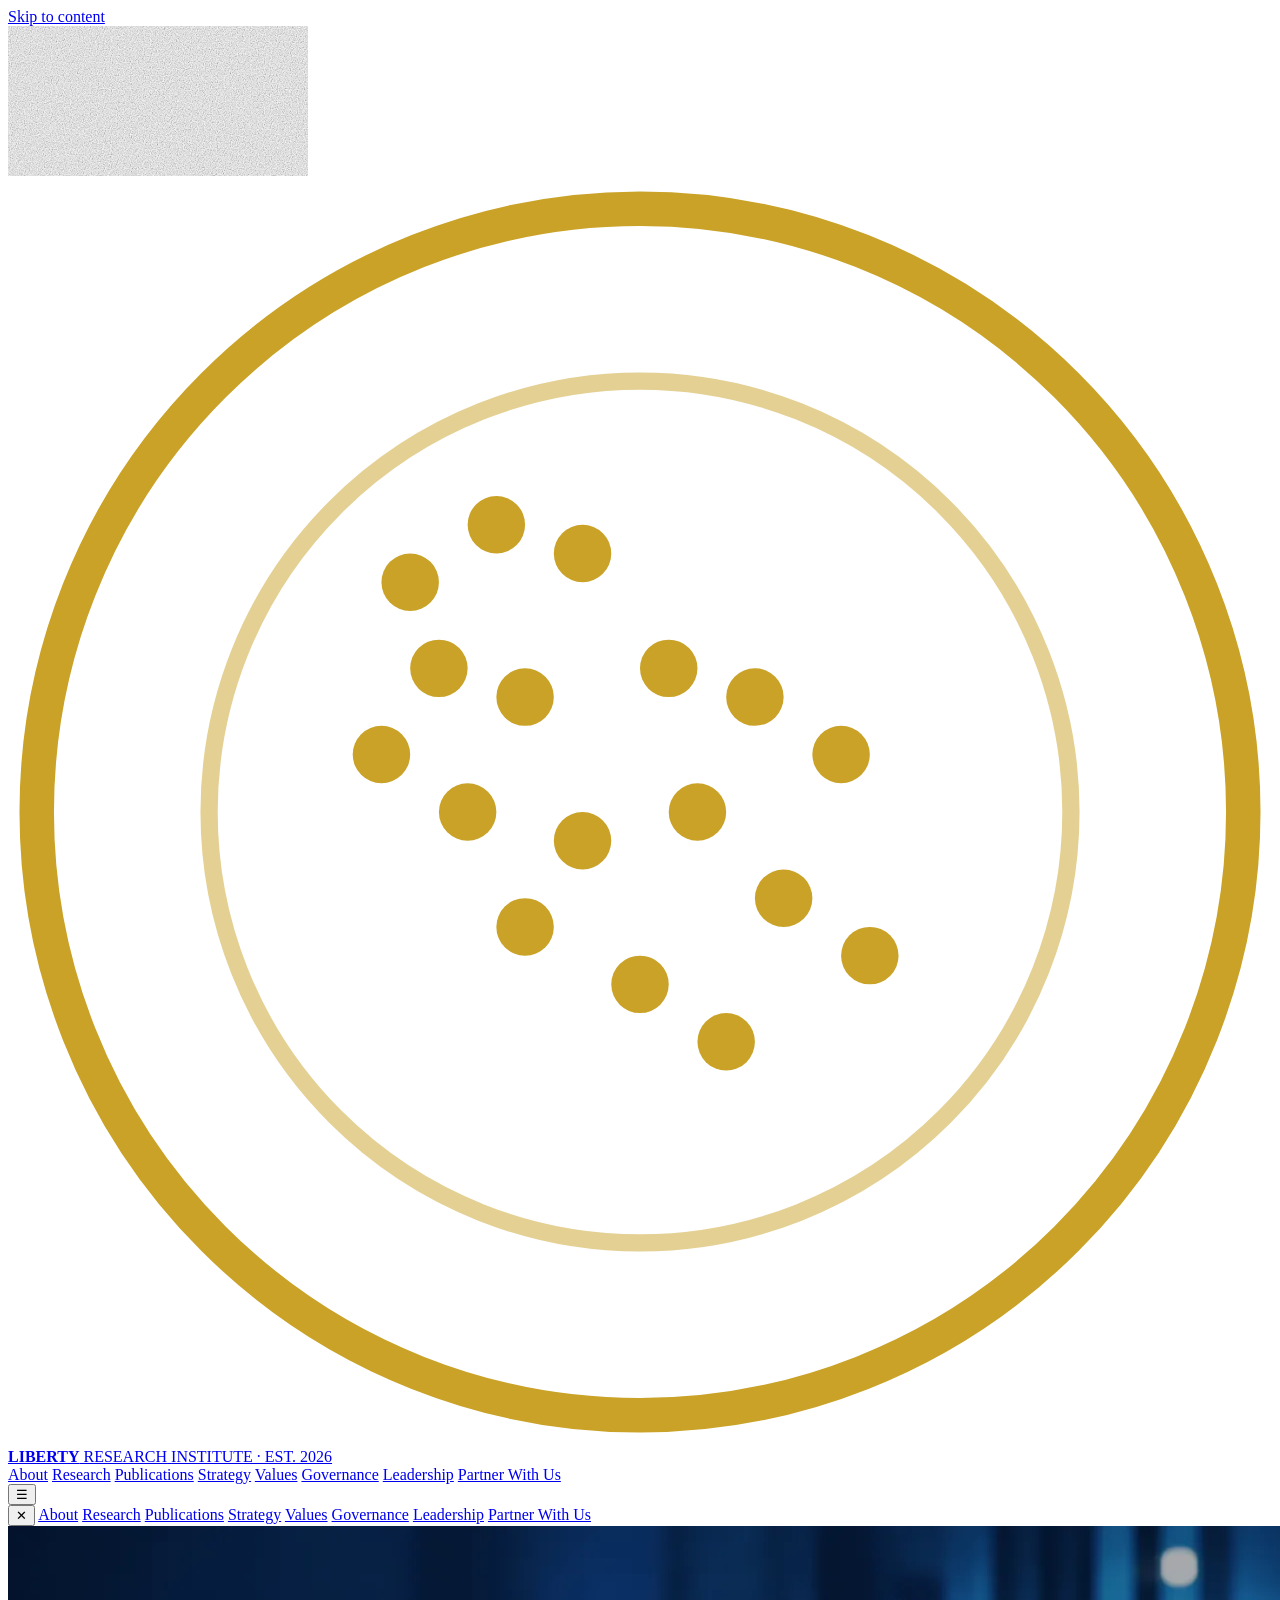
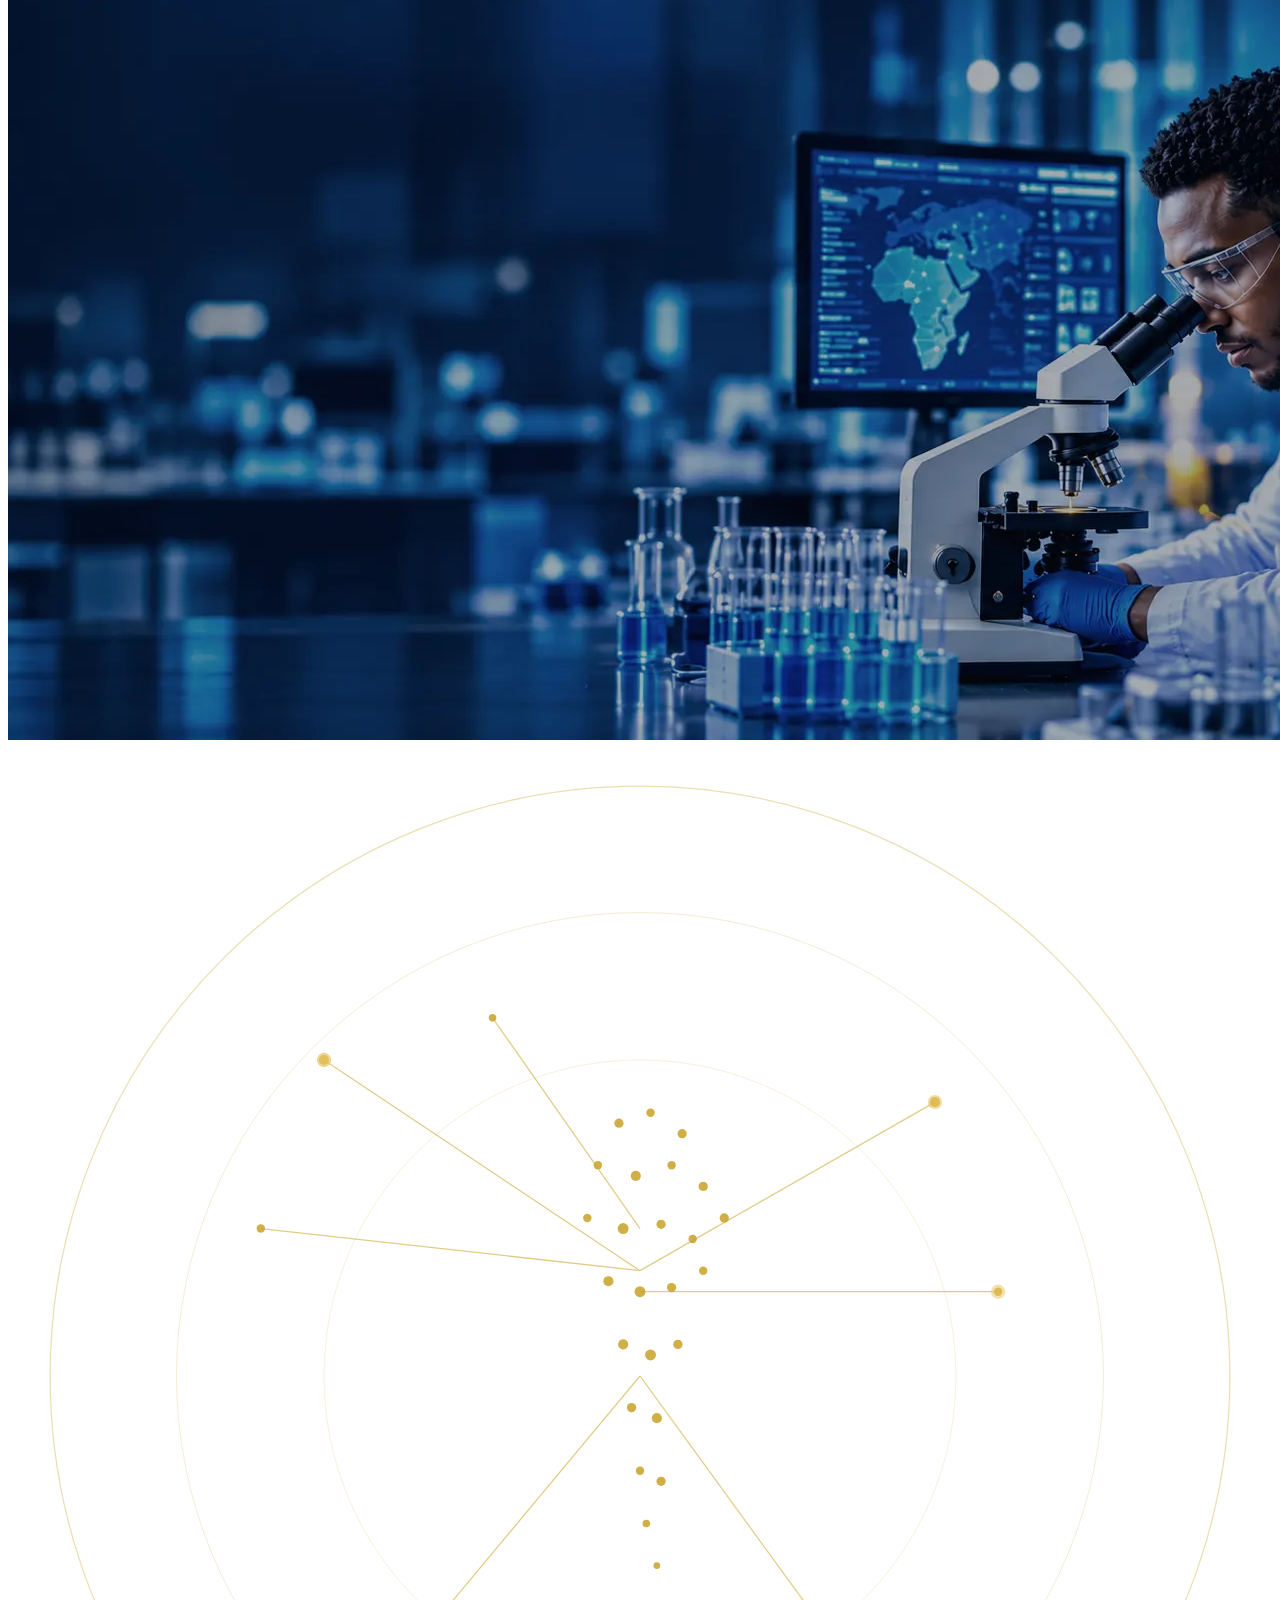
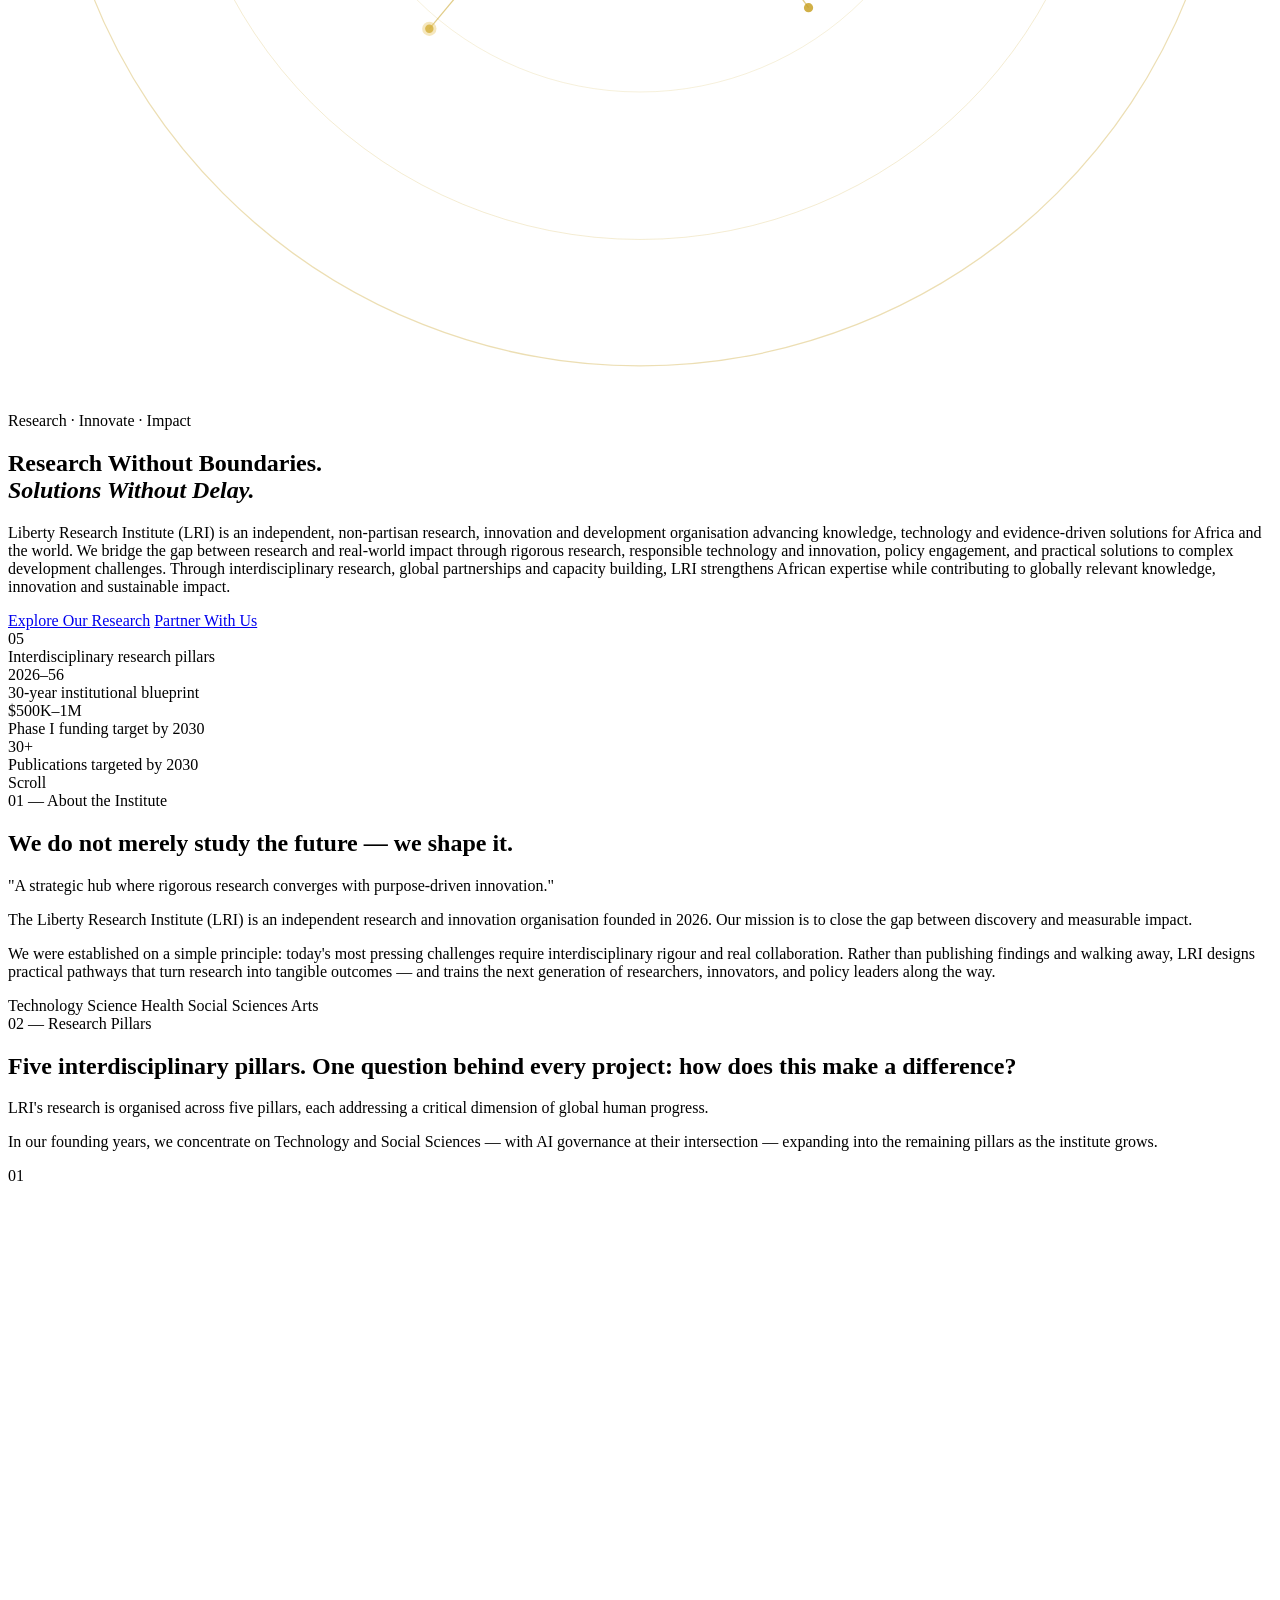
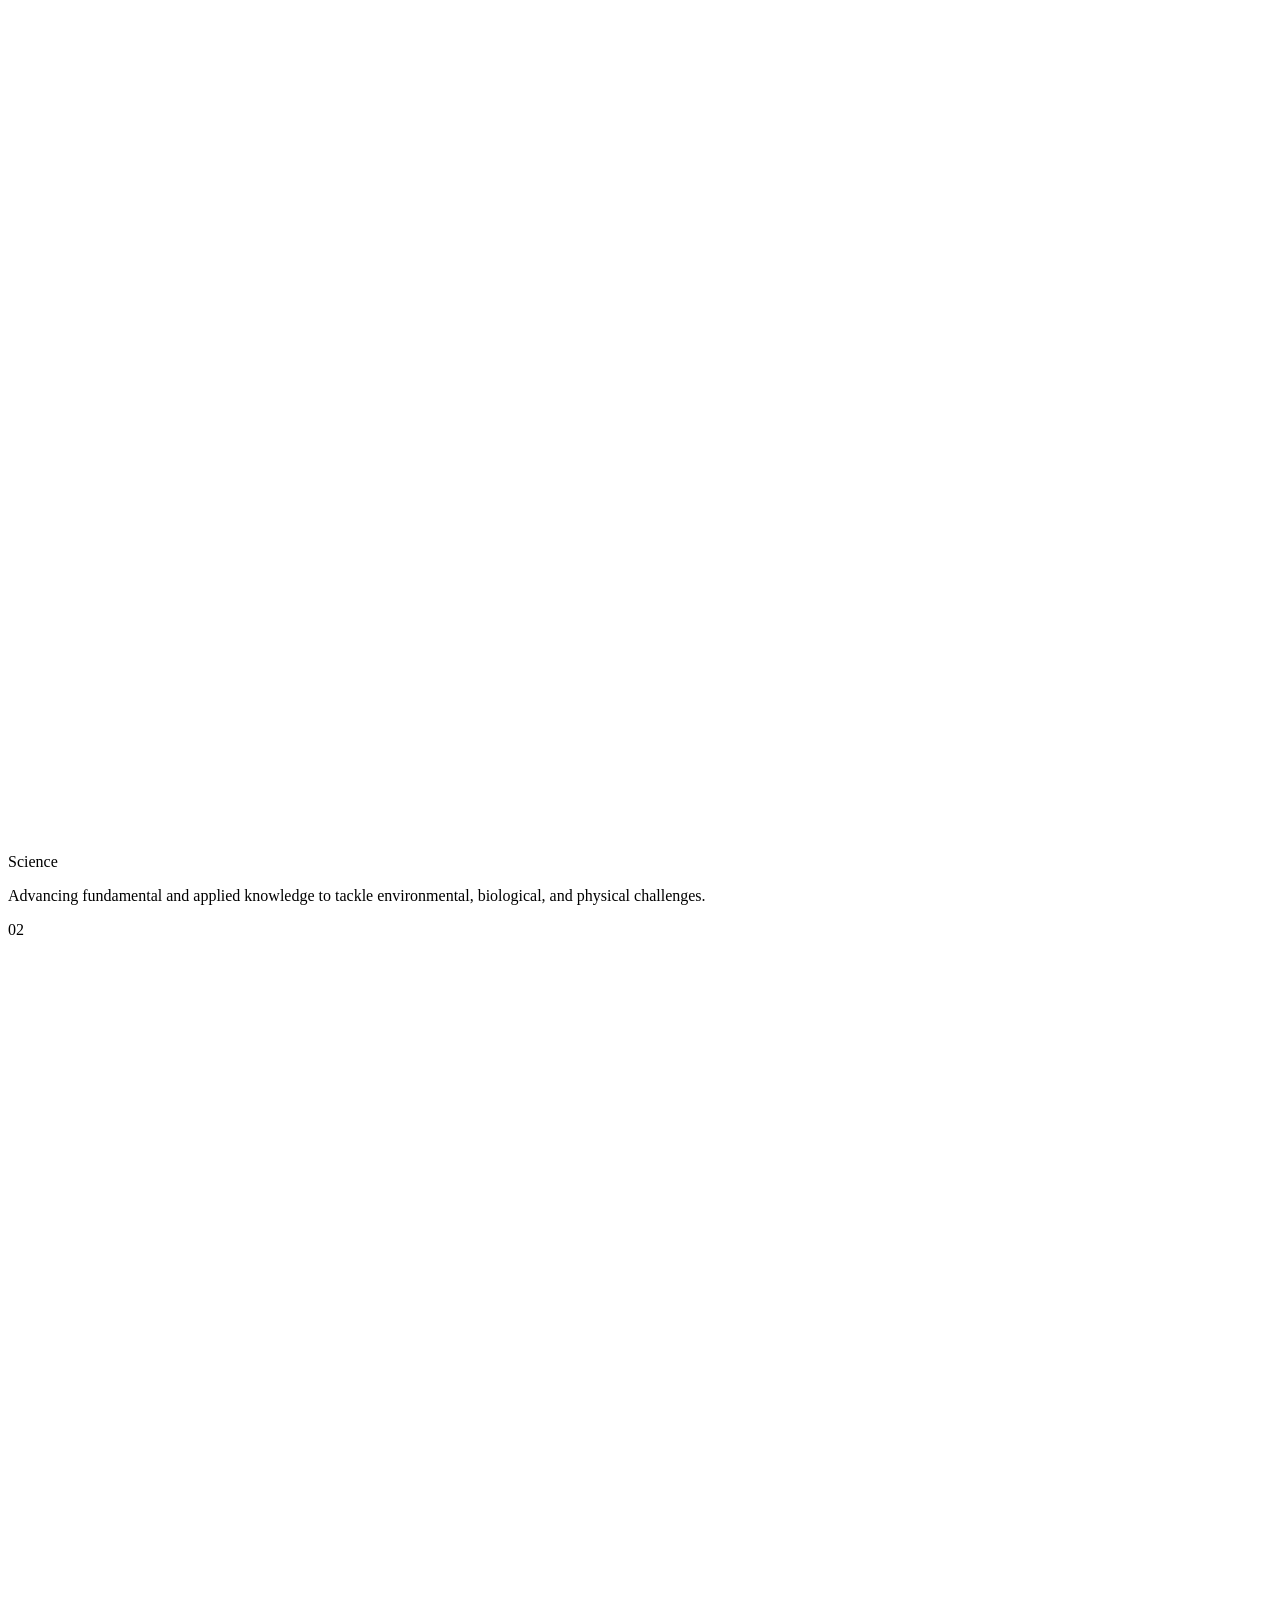
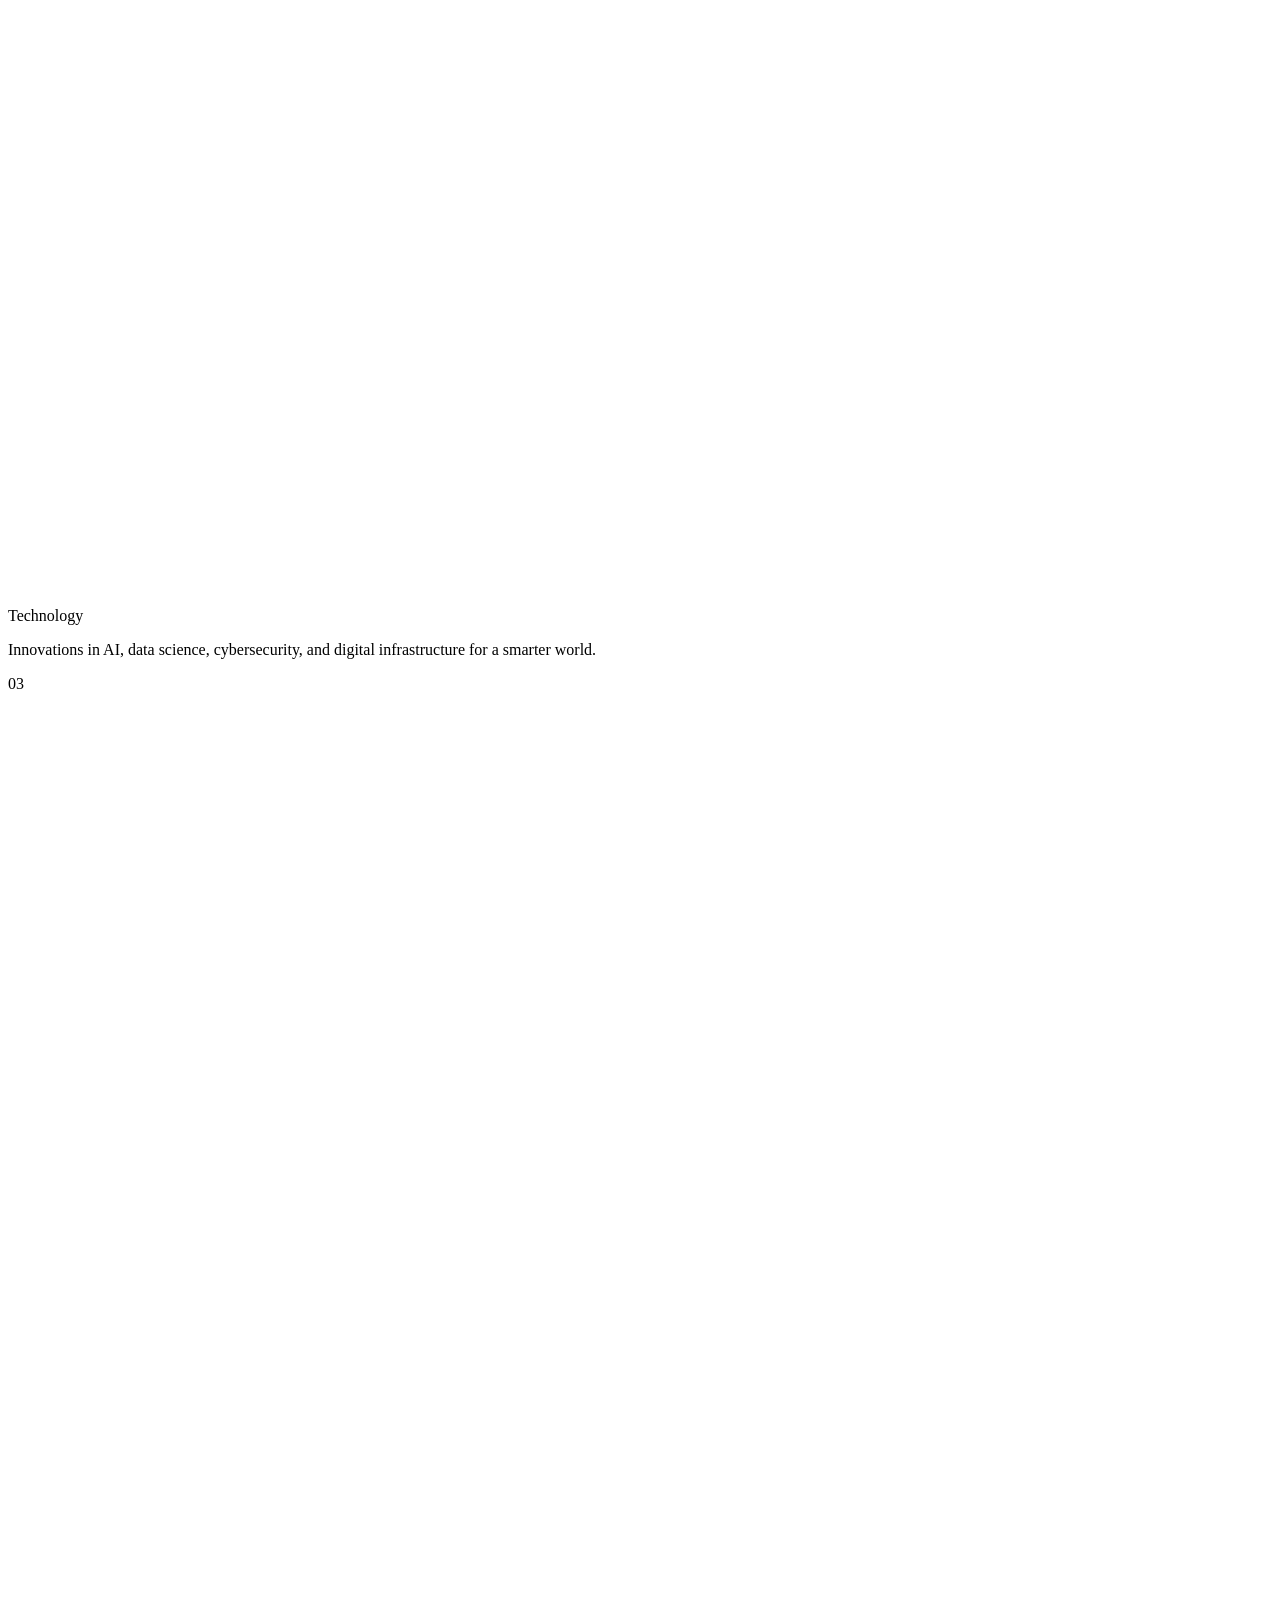
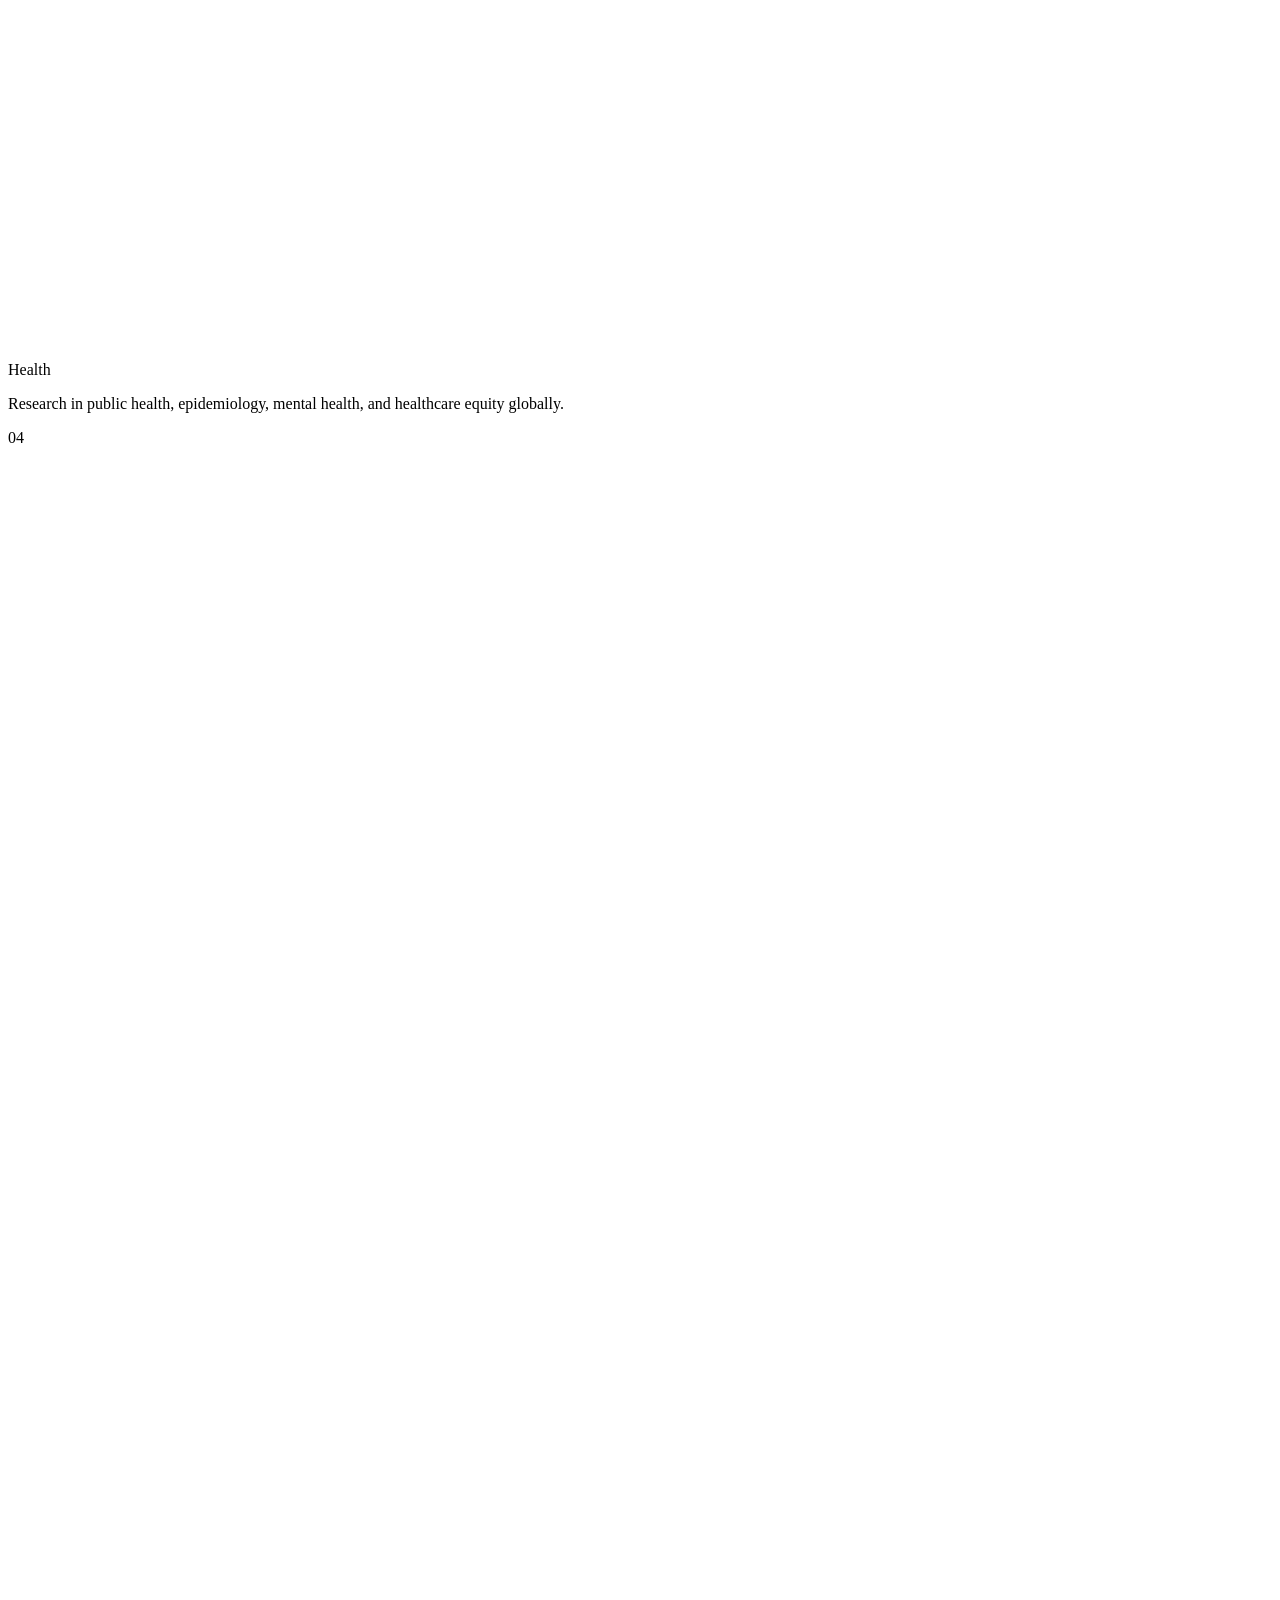
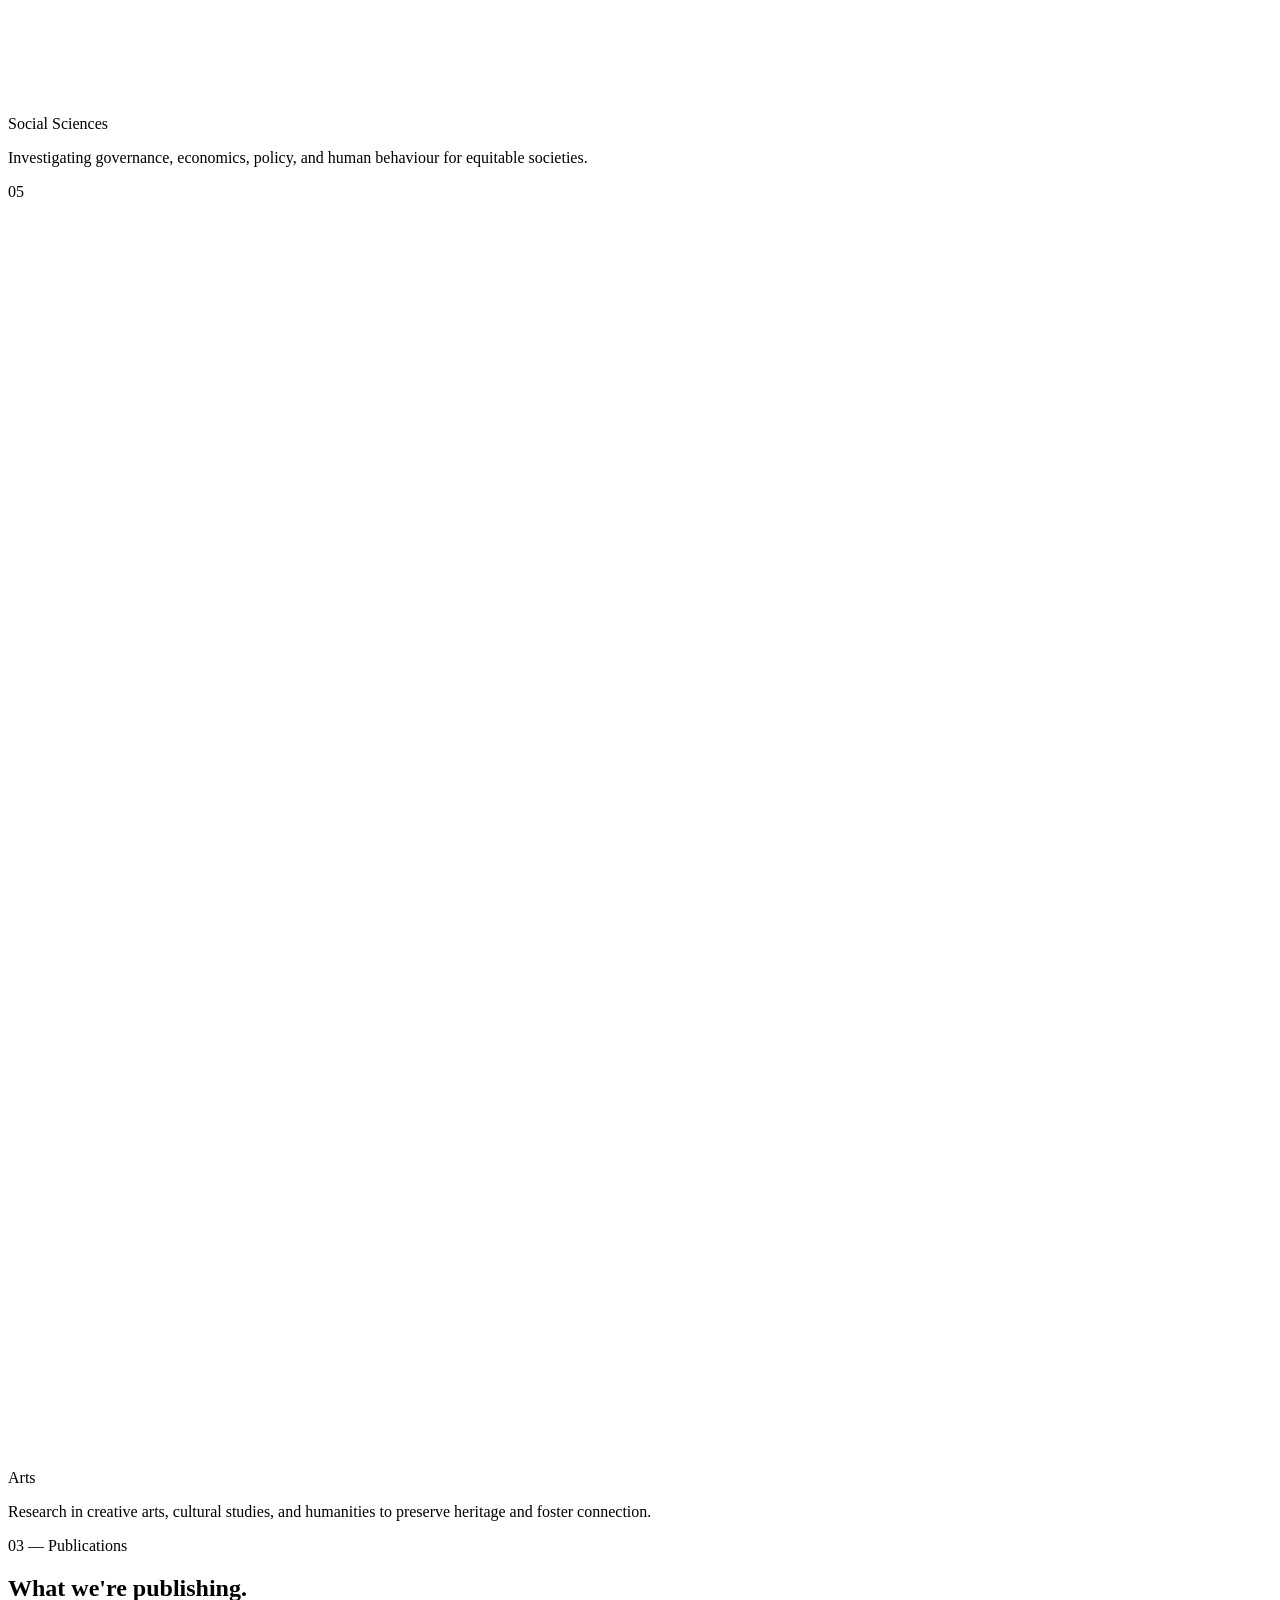
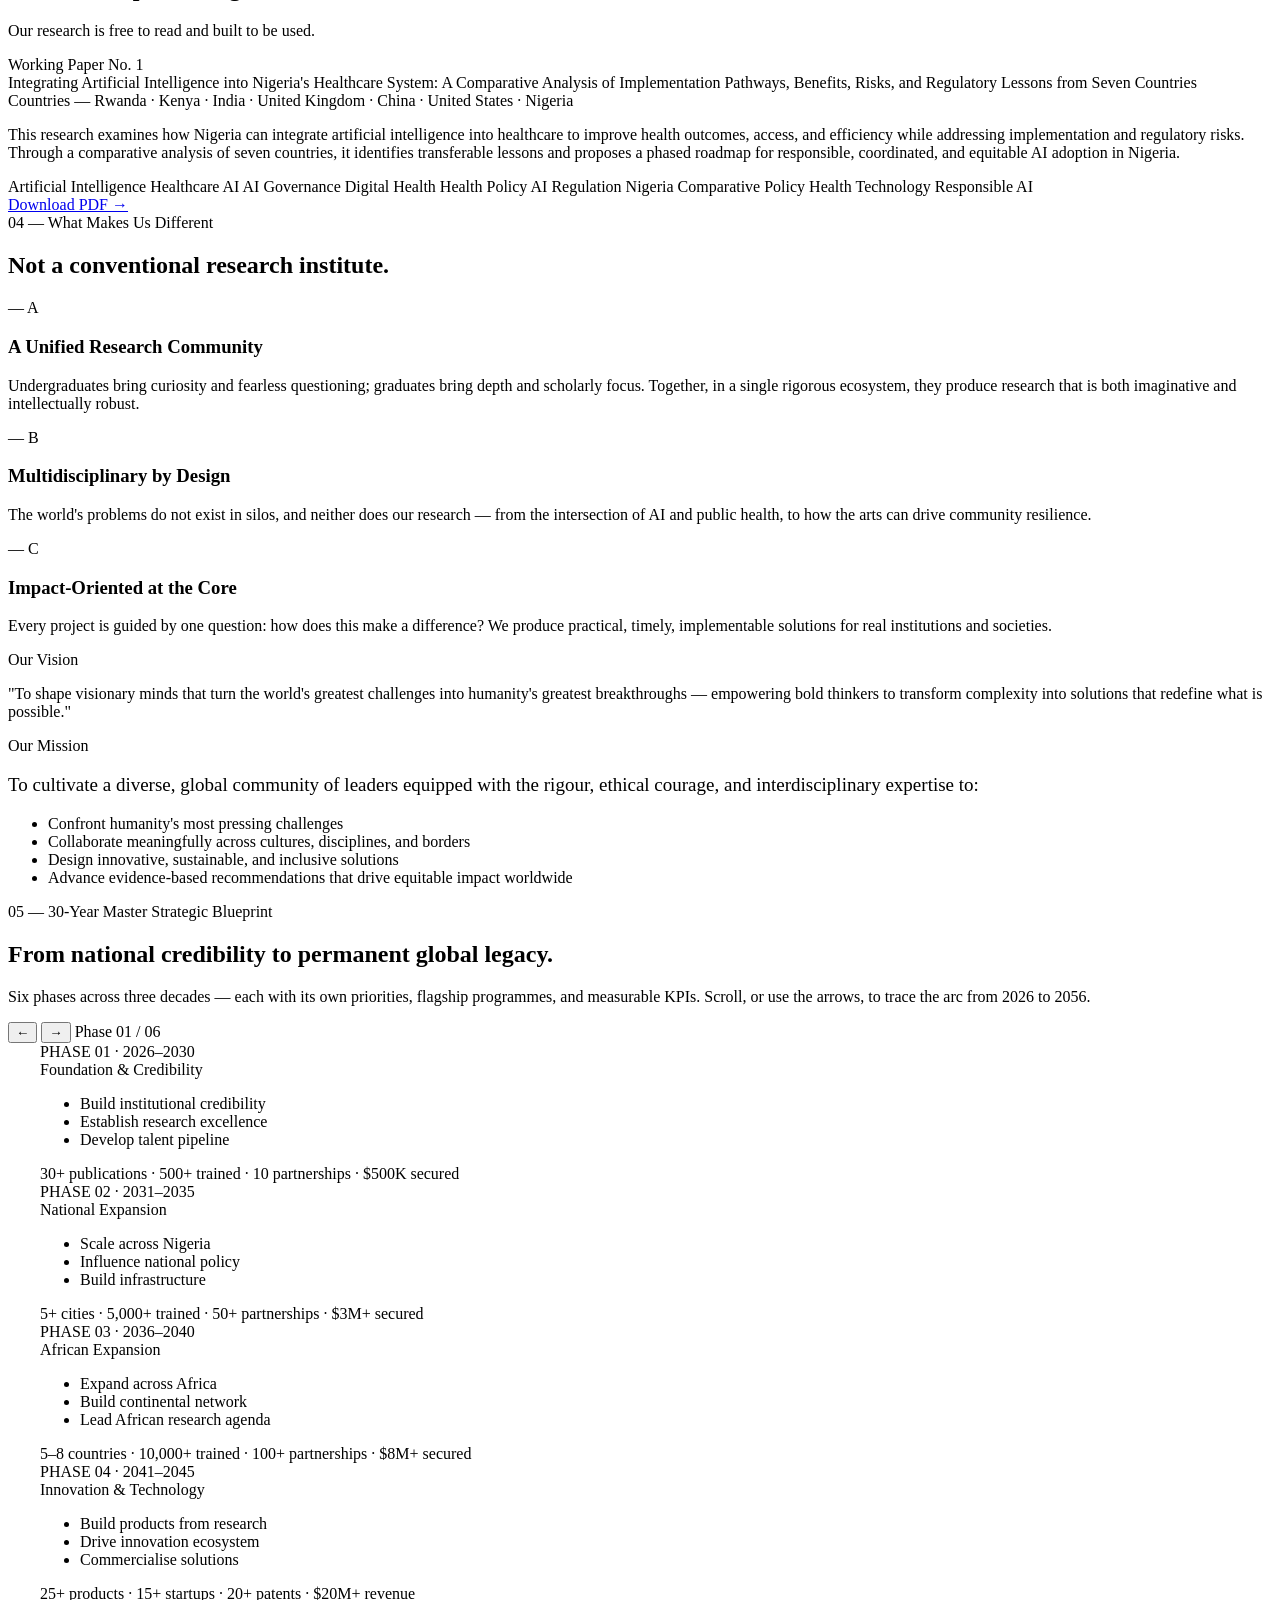
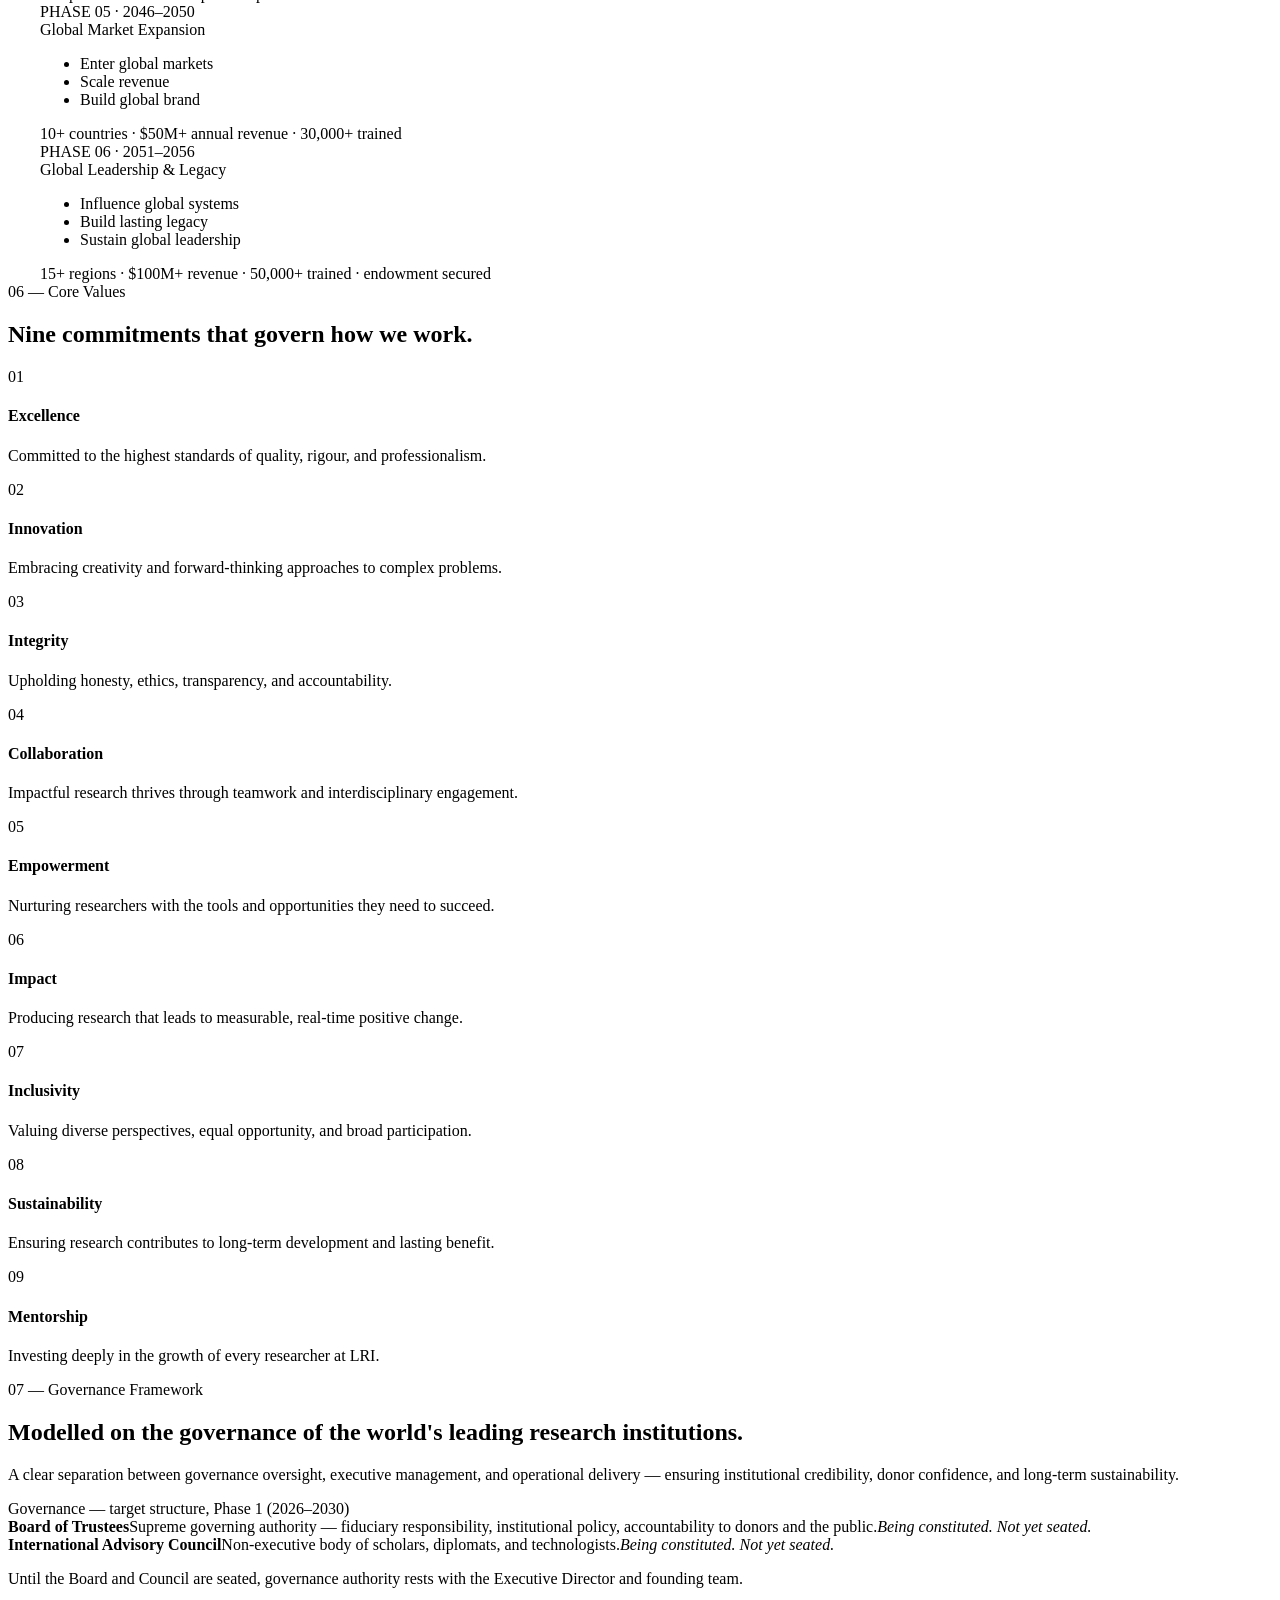
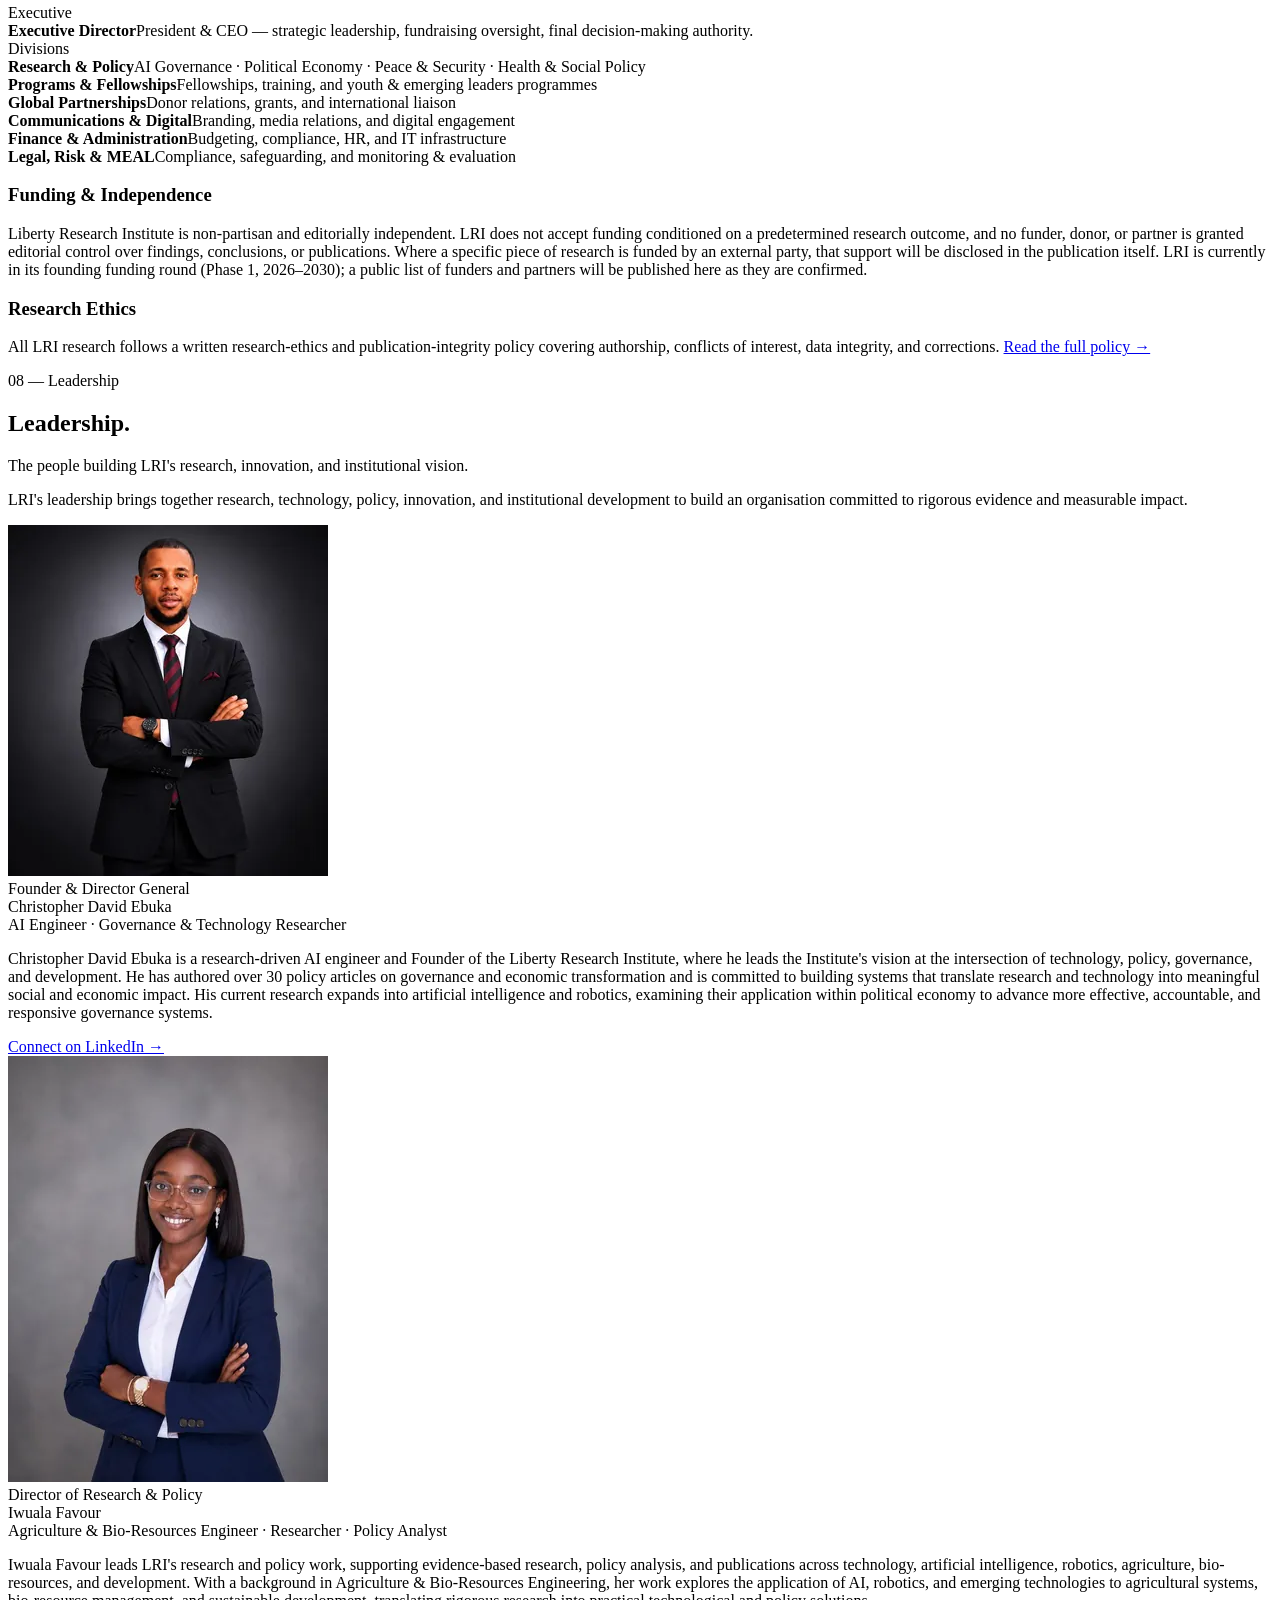
==== public/index.html @ 4e645932 "Add files via upload" ====
<!DOCTYPE html>
<html lang="en">
<head>
<meta charset="utf-8">
<meta name="viewport" content="width=device-width, initial-scale=1.0">
<title>Liberty Research Institute — AI Governance &amp; Policy Research</title>
<meta name="description" content="Independent African research institute closing the gap between discovery and impact — AI governance, public policy and development systems. Abuja, Nigeria.">
<meta name="robots" content="index, follow, max-image-preview:large">
<link rel="canonical" href="https://libertyresearch.com.ng/">
<meta name="theme-color" content="#0b1b3a">

<meta property="og:type" content="website">
<meta property="og:site_name" content="Liberty Research Institute">
<meta property="og:locale" content="en_NG">
<meta property="og:url" content="https://libertyresearch.com.ng/">
<meta property="og:title" content="Liberty Research Institute — AI Governance &amp; Policy Research">
<meta property="og:description" content="Research Without Boundaries. Solutions Without Delay.">
<meta property="og:image" content="https://libertyresearch.com.ng/assets/og-image.png">
<meta property="og:image:width" content="1200">
<meta property="og:image:height" content="630">
<meta property="og:image:alt" content="Liberty Research Institute — Research Without Boundaries. Solutions Without Delay.">
<meta name="twitter:card" content="summary_large_image">
<meta name="twitter:title" content="Liberty Research Institute — AI Governance &amp; Policy Research">
<meta name="twitter:description" content="Research Without Boundaries. Solutions Without Delay.">
<meta name="twitter:image" content="https://libertyresearch.com.ng/assets/og-image.png">

<link rel="icon" href="/favicon.ico" sizes="48x48">
<link rel="icon" type="image/png" sizes="32x32" href="/assets/favicon-32.png">
<link rel="apple-touch-icon" sizes="180x180" href="/assets/apple-touch-icon.png">

<link rel="preconnect" href="https://fonts.googleapis.com">
<link rel="preconnect" href="https://fonts.gstatic.com" crossorigin>
<link href="https://fonts.googleapis.com/css2?family=Playfair+Display:ital,wght@0,500;0,600;0,700;0,800;1,500&family=Inter:wght@400;500;600;700&family=IBM+Plex+Mono:wght@400;500&display=swap" rel="stylesheet">
<link rel="stylesheet" href="/assets/css/site.css?v=2.0.0">
<noscript><style>.reveal{opacity:1!important;transform:none!important}</style></noscript>
<script type="application/ld+json">
{
  "@context": "https://schema.org",
  "@type": "ResearchOrganization",
  "@id": "https://libertyresearch.com.ng/#organization",
  "name": "Liberty Research Institute",
  "alternateName": "LRI",
  "url": "https://libertyresearch.com.ng/",
  "logo": "https://libertyresearch.com.ng/assets/icon-512.png",
  "image": "https://libertyresearch.com.ng/assets/og-image.png",
  "description": "Independent African research institute closing the gap between discovery and impact — AI governance, public policy and development systems. Abuja, Nigeria.",
  "slogan": "Research Without Boundaries. Solutions Without Delay.",
  "foundingDate": "2026",
  "email": "info@libertyresearch.com.ng",
  "address": {
    "@type": "PostalAddress",
    "addressLocality": "Galadimawa, Abuja",
    "addressCountry": "NG"
  },
  "areaServed": [
    "Nigeria",
    "Africa"
  ],
  "sameAs": [
    "https://www.linkedin.com/company/136044210/",
    "https://www.facebook.com/profile.php?id=61591131937264",
    "https://x.com/LRI_Official",
    "https://www.youtube.com/channel/UCJnk3Zg5o2Odu6g_BgLGE-g"
  ],
  "knowsAbout": [
    "AI governance",
    "Public policy",
    "Digital health",
    "Political economy",
    "Technology policy"
  ],
  "founder": {
    "@type": "Person",
    "name": "Christopher David Ebuka",
    "jobTitle": "Founder & Director General"
  },
  "contactPoint": [
    {
      "@type": "ContactPoint",
      "contactType": "general enquiries",
      "telephone": "+2348185875067",
      "email": "info@libertyresearch.com.ng",
      "availableLanguage": "English"
    }
  ]
}
</script>
</head>
<body>
<a class="skip-link" href="#main">Skip to content</a>
<div class="grain" aria-hidden="true">
  <svg><filter id="noise"><feTurbulence type="fractalNoise" baseFrequency="0.85" numOctaves="2" stitchTiles="stitch"/><feColorMatrix type="saturate" values="0"/></filter><rect width="100%" height="100%" filter="url(#noise)"/></svg>
</div>

<!-- ============ NAV ============ -->
<header class="nav">
  <div class="nav-inner">
    <a href="#top" class="brand">
      <svg class="brand-mark" viewBox="0 0 44 44" fill="none" xmlns="http://www.w3.org/2000/svg">
        <circle cx="22" cy="22" r="21" stroke="#c9a227" stroke-width="1.2"/>
        <circle cx="22" cy="22" r="15" stroke="#c9a227" stroke-width="0.6" opacity="0.5"/>
        <g fill="#c9a227" class="brand-orbit">
          <circle cx="14" cy="14" r="1"/><circle cx="17" cy="12" r="1"/><circle cx="20" cy="13" r="1"/>
          <circle cx="15" cy="17" r="1"/><circle cx="18" cy="18" r="1"/><circle cx="13" cy="20" r="1"/>
          <circle cx="16" cy="22" r="1"/><circle cx="20" cy="23" r="1"/><circle cx="24" cy="22" r="1"/>
          <circle cx="27" cy="25" r="1"/><circle cx="30" cy="27" r="1"/><circle cx="26" cy="18" r="1"/>
          <circle cx="29" cy="20" r="1"/><circle cx="23" cy="17" r="1"/><circle cx="18" cy="26" r="1"/>
          <circle cx="22" cy="28" r="1"/><circle cx="25" cy="30" r="1"/>
        </g>
      </svg>
      <span>
        <span class="brand-word"><b>LIBERTY</b> RESEARCH</span>
        <span class="brand-sub">INSTITUTE · EST. 2026</span>
      </span>
    </a>
    <nav class="links" aria-label="Primary navigation">
      <a href="#about">About</a>
      <a href="#pillars">Research</a>
      <a href="#publications">Publications</a>
      <a href="#strategy">Strategy</a>
      <a href="#values">Values</a>
      <a href="#governance">Governance</a>
      <a href="#leadership">Leadership</a>
      <a href="#contact" class="nav-cta">Partner With Us</a>
    </nav>
    <button type="button" class="burger" id="burgerBtn" aria-label="Open navigation menu" aria-expanded="false" aria-controls="mobileDrawer">☰</button>
  </div>
</header>

<div class="drawer-backdrop" id="drawerBackdrop"></div>
<nav class="drawer" id="mobileDrawer" aria-label="Mobile navigation" inert>
  <button type="button" class="drawer-close" id="drawerClose" aria-label="Close navigation menu">✕</button>
  <a href="#about">About</a>
  <a href="#pillars">Research</a>
  <a href="#publications">Publications</a>
  <a href="#strategy">Strategy</a>
  <a href="#values">Values</a>
  <a href="#governance">Governance</a>
  <a href="#leadership">Leadership</a>
  <a href="#contact" class="drawer-cta">Partner With Us</a>
</nav>

<!-- ============ HERO ============ -->
<main id="main" tabindex="-1">
<section class="hero" id="top">
  <div class="hero-photo" aria-hidden="true"><img src="assets/hero-photo.webp" width="1932" height="814" alt="" fetchpriority="high" decoding="async"></div>
  <div class="hero-globe" aria-hidden="true">
    <svg viewBox="0 0 600 600" fill="none" xmlns="http://www.w3.org/2000/svg">
      <circle cx="300" cy="300" r="280" stroke="#c9a227" stroke-width="0.6" opacity="0.35"/>
      <circle cx="300" cy="300" r="220" stroke="#c9a227" stroke-width="0.4" opacity="0.25"/>
      <circle cx="300" cy="300" r="150" stroke="#c9a227" stroke-width="0.4" opacity="0.2"/>
      <g fill="#c9a227" opacity="0.85" id="dotmap">
        <!-- stylised africa-emphasised dot cluster -->
        <circle cx="290" cy="180" r="2.2"/><circle cx="305" cy="175" r="2"/><circle cx="320" cy="185" r="2.2"/>
        <circle cx="280" cy="200" r="2"/><circle cx="298" cy="205" r="2.4"/><circle cx="315" cy="200" r="2"/>
        <circle cx="330" cy="210" r="2.2"/><circle cx="275" cy="225" r="2"/><circle cx="292" cy="230" r="2.6"/>
        <circle cx="310" cy="228" r="2.2"/><circle cx="325" cy="235" r="2"/><circle cx="340" cy="225" r="2.2"/>
        <circle cx="285" cy="255" r="2.4"/><circle cx="300" cy="260" r="2.6"/><circle cx="315" cy="258" r="2.2"/>
        <circle cx="330" cy="250" r="2"/><circle cx="292" cy="285" r="2.4"/><circle cx="305" cy="290" r="2.6"/>
        <circle cx="318" cy="285" r="2.2"/><circle cx="296" cy="315" r="2.2"/><circle cx="308" cy="320" r="2.4"/>
        <circle cx="300" cy="345" r="2"/><circle cx="310" cy="350" r="2.2"/><circle cx="303" cy="370" r="1.8"/>
        <circle cx="308" cy="390" r="1.6"/>
        <!-- outward network nodes -->
        <circle cx="150" cy="150" r="2.4"/><circle cx="120" cy="230" r="2"/><circle cx="440" cy="170" r="2.4"/>
        <circle cx="470" cy="260" r="2"/><circle cx="380" cy="410" r="2.2"/><circle cx="200" cy="420" r="2"/>
        <circle cx="230" cy="130" r="1.8"/>
      </g>
      <g stroke="#c9a227" stroke-width="0.6" opacity="0.55">
        <path d="M300 250 L150 150"/>
        <path d="M300 250 L440 170"/>
        <path d="M300 260 L470 260"/>
        <path d="M300 300 L380 410"/>
        <path d="M300 300 L200 420"/>
        <path d="M300 230 L230 130"/>
        <path d="M300 250 L120 230"/>
      </g>
      <g fill="#e8c766">
        <circle cx="150" cy="150" r="3.4"><animate attributeName="opacity" values="0.3;1;0.3" dur="3.4s" repeatCount="indefinite"/></circle>
        <circle cx="440" cy="170" r="3.4"><animate attributeName="opacity" values="1;0.3;1" dur="2.6s" repeatCount="indefinite"/></circle>
        <circle cx="470" cy="260" r="3.4"><animate attributeName="opacity" values="0.4;1;0.4" dur="4s" repeatCount="indefinite"/></circle>
        <circle cx="200" cy="420" r="3.4"><animate attributeName="opacity" values="1;0.4;1" dur="3s" repeatCount="indefinite"/></circle>
      </g>
    </svg>
  </div>
  <div class="hero-inner">
    <span class="eyebrow">Research · Innovate · Impact</span>
    <h1 class="reveal">Research Without Boundaries.<br><em>Solutions Without Delay.</em></h1>
    <p class="lead reveal">Liberty Research Institute (LRI) is an independent, non-partisan research, innovation and development organisation advancing knowledge, technology and evidence-driven solutions for Africa and the world. We bridge the gap between research and real-world impact through rigorous research, responsible technology and innovation, policy engagement, and practical solutions to complex development challenges. Through interdisciplinary research, global partnerships and capacity building, LRI strengthens African expertise while contributing to globally relevant knowledge, innovation and sustainable impact.</p>
    <div class="hero-cta reveal">
      <a href="#pillars" class="btn btn-gold">Explore Our Research</a>
      <a href="#contact" class="btn btn-ghost">Partner With Us</a>
    </div>
    <div class="hero-stats reveal">
      <div class="stat"><div class="num" data-count="5" data-pad="2">05</div><div class="lbl">Interdisciplinary research pillars</div></div>
      <div class="stat"><div class="num">2026–56</div><div class="lbl">30-year institutional blueprint</div></div>
      <div class="stat"><div class="num">$500K–1M</div><div class="lbl">Phase&nbsp;I funding target by 2030</div></div>
      <div class="stat"><div class="num" data-count="30" data-suffix="+">30+</div><div class="lbl">Publications targeted by 2030</div></div>
    </div>
  </div>
  <div class="scroll-cue"><span class="scroll-line"></span>Scroll</div>
</section>

<!-- ============ ABOUT ============ -->
<section class="section-pad light" id="about">
  <div class="wrap">
    <div class="about-grid">
      <div>
        <span class="kicker">01 — About the Institute</span>
        <h2 class="section-title reveal">We do not merely study the future — we shape it.</h2>
        <p class="about-quote reveal">"A strategic hub where rigorous research converges with purpose-driven innovation."</p>
      </div>
      <div class="about-body reveal">
        <p>The Liberty Research Institute (LRI) is an independent research and innovation organisation founded in 2026. Our mission is to close the gap between discovery and measurable impact.</p>
        <p>We were established on a simple principle: today's most pressing challenges require interdisciplinary rigour and real collaboration. Rather than publishing findings and walking away, LRI designs practical pathways that turn research into tangible outcomes — and trains the next generation of researchers, innovators, and policy leaders along the way.</p>
        <div class="domain-strip">
          <span class="domain-chip">Technology</span>
          <span class="domain-chip">Science</span>
          <span class="domain-chip">Health</span>
          <span class="domain-chip">Social Sciences</span>
          <span class="domain-chip">Arts</span>
        </div>
      </div>
    </div>
  </div>
</section>

<!-- ============ PILLARS ============ -->
<section class="section-pad dark" id="pillars">
  <div class="wrap">
    <span class="kicker">02 — Research Pillars</span>
    <h2 class="section-title reveal">Five interdisciplinary pillars. One question behind every project: how does this make a difference?</h2>
    <p class="section-sub reveal">LRI's research is organised across five pillars, each addressing a critical dimension of global human progress.</p>
    <p class="section-sub reveal" style="margin-top:14px;">In our founding years, we concentrate on Technology and Social Sciences — with AI governance at their intersection — expanding into the remaining pillars as the institute grows.</p>

    <div class="pillars-grid">
      <div class="pillar-card reveal">
        <div><span class="pillar-num">01</span>
          <div class="pillar-glyph"><svg viewBox="0 0 24 24" fill="none" stroke-width="1.4" stroke-linecap="round"><circle cx="12" cy="12" r="9"/><path d="M3 12h18M12 3c2.8 2.6 4.2 5.6 4.2 9s-1.4 6.4-4.2 9c-2.8-2.6-4.2-5.6-4.2-9s1.4-6.4 4.2-9z"/></svg></div>
        </div>
        <div><div class="pillar-name">Science</div><p class="pillar-desc">Advancing fundamental and applied knowledge to tackle environmental, biological, and physical challenges.</p></div>
      </div>
      <div class="pillar-card reveal">
        <div><span class="pillar-num">02</span>
          <div class="pillar-glyph"><svg viewBox="0 0 24 24" fill="none" stroke-width="1.4" stroke-linecap="round"><rect x="4" y="4" width="16" height="16" rx="2"/><path d="M9 9h6v6H9z"/><path d="M4 10h2M4 14h2M18 10h2M18 14h2M10 4v2M14 4v2M10 18v2M14 18v2"/></svg></div>
        </div>
        <div><div class="pillar-name">Technology</div><p class="pillar-desc">Innovations in AI, data science, cybersecurity, and digital infrastructure for a smarter world.</p></div>
      </div>
      <div class="pillar-card reveal">
        <div><span class="pillar-num">03</span>
          <div class="pillar-glyph"><svg viewBox="0 0 24 24" fill="none" stroke-width="1.4" stroke-linecap="round"><path d="M12 21s-7-4.5-9.3-9.2C1.2 8.4 3 5 6.3 5c1.9 0 3.3 1 3.7 2.4C10.4 6 11.8 5 13.7 5 17 5 18.8 8.4 17.3 11.8 15 16.5 12 21 12 21z"/></svg></div>
        </div>
        <div><div class="pillar-name">Health</div><p class="pillar-desc">Research in public health, epidemiology, mental health, and healthcare equity globally.</p></div>
      </div>
      <div class="pillar-card reveal">
        <div><span class="pillar-num">04</span>
          <div class="pillar-glyph"><svg viewBox="0 0 24 24" fill="none" stroke-width="1.4" stroke-linecap="round"><circle cx="8" cy="8" r="3"/><circle cx="17" cy="8" r="3"/><path d="M2 20c0-3 2.7-5 6-5s6 2 6 5M12 20c0-3 2.7-5 6-5s6 2 5 5"/></svg></div>
        </div>
        <div><div class="pillar-name">Social Sciences</div><p class="pillar-desc">Investigating governance, economics, policy, and human behaviour for equitable societies.</p></div>
      </div>
      <div class="pillar-card reveal">
        <div><span class="pillar-num">05</span>
          <div class="pillar-glyph"><svg viewBox="0 0 24 24" fill="none" stroke-width="1.4" stroke-linecap="round"><path d="M4 19V6c3-1.5 5.5-1.5 8 0 2.5-1.5 5-1.5 8 0v13c-3-1.5-5.5-1.5-8 0-2.5-1.5-5-1.5-8 0z"/><path d="M12 6v13"/></svg></div>
        </div>
        <div><div class="pillar-name">Arts</div><p class="pillar-desc">Research in creative arts, cultural studies, and humanities to preserve heritage and foster connection.</p></div>
      </div>
    </div>
  </div>
</section>

<!-- ============ PUBLICATIONS ============ -->
<section class="section-pad light" id="publications">
  <div class="wrap">
    <span class="kicker">03 — Publications</span>
    <h2 class="section-title reveal">What we're publishing.</h2>
    <p class="section-sub reveal">Our research is free to read and built to be used.</p>
    <div class="pub-grid">
      <div class="pub-card reveal">
        <span class="pub-tag">Working Paper No. 1</span>
        <div class="pub-title">Integrating Artificial Intelligence into Nigeria's Healthcare System: A Comparative Analysis of Implementation Pathways, Benefits, Risks, and Regulatory Lessons from Seven Countries</div>
        <span class="pub-countries">Countries — Rwanda · Kenya · India · United Kingdom · China · United States · Nigeria</span>
        <p class="pub-desc">This research examines how Nigeria can integrate artificial intelligence into healthcare to improve health outcomes, access, and efficiency while addressing implementation and regulatory risks. Through a comparative analysis of seven countries, it identifies transferable lessons and proposes a phased roadmap for responsible, coordinated, and equitable AI adoption in Nigeria.</p>
        <div class="pub-topics">
          <span class="pub-topic">Artificial Intelligence</span>
          <span class="pub-topic">Healthcare AI</span>
          <span class="pub-topic">AI Governance</span>
          <span class="pub-topic">Digital Health</span>
          <span class="pub-topic">Health Policy</span>
          <span class="pub-topic">AI Regulation</span>
          <span class="pub-topic">Nigeria</span>
          <span class="pub-topic">Comparative Policy</span>
          <span class="pub-topic">Health Technology</span>
          <span class="pub-topic">Responsible AI</span>
        </div>
        <a href="assets/LRI-Working-Paper-1-AI-Healthcare-Nigeria.pdf" class="pub-link" target="_blank" rel="noopener">Download PDF →</a>
      </div>
    </div>
  </div>
</section>

<!-- ============ DIFFERENT ============ -->
<section class="section-pad light" id="different">
  <div class="wrap">
    <span class="kicker">04 — What Makes Us Different</span>
    <h2 class="section-title reveal">Not a conventional research institute.</h2>
    <div class="diff-grid">
      <div class="diff-item reveal">
        <span class="num">— A</span>
        <h3>A Unified Research Community</h3>
        <p>Undergraduates bring curiosity and fearless questioning; graduates bring depth and scholarly focus. Together, in a single rigorous ecosystem, they produce research that is both imaginative and intellectually robust.</p>
      </div>
      <div class="diff-item reveal">
        <span class="num">— B</span>
        <h3>Multidisciplinary by Design</h3>
        <p>The world's problems do not exist in silos, and neither does our research — from the intersection of AI and public health, to how the arts can drive community resilience.</p>
      </div>
      <div class="diff-item reveal">
        <span class="num">— C</span>
        <h3>Impact-Oriented at the Core</h3>
        <p>Every project is guided by one question: how does this make a difference? We produce practical, timely, implementable solutions for real institutions and societies.</p>
      </div>
    </div>
  </div>
</section>

<!-- ============ VISION / MISSION ============ -->
<section class="vm-band">
  <div class="vm-grid">
    <div class="vm-col reveal">
      <span class="vm-tag">Our Vision</span>
      <p class="vm-text">"To shape visionary minds that turn the world's greatest challenges into humanity's greatest breakthroughs — empowering bold thinkers to transform complexity into solutions that redefine what is possible."</p>
    </div>
    <div class="vm-col reveal">
      <span class="vm-tag">Our Mission</span>
      <p class="vm-text" style="font-size:19px;">To cultivate a diverse, global community of leaders equipped with the rigour, ethical courage, and interdisciplinary expertise to:</p>
      <ul class="vm-list">
        <li>Confront humanity's most pressing challenges</li>
        <li>Collaborate meaningfully across cultures, disciplines, and borders</li>
        <li>Design innovative, sustainable, and inclusive solutions</li>
        <li>Advance evidence-based recommendations that drive equitable impact worldwide</li>
      </ul>
    </div>
  </div>
</section>

<!-- ============ 30-YEAR BLUEPRINT ============ -->
<section class="section-pad blueprint" id="strategy">
  <div class="wrap">
    <span class="kicker">05 — 30-Year Master Strategic Blueprint</span>
    <h2 class="section-title reveal">From national credibility to permanent global legacy.</h2>
    <p class="section-sub reveal">Six phases across three decades — each with its own priorities, flagship programmes, and measurable KPIs. Scroll, or use the arrows, to trace the arc from 2026 to 2056.</p>
    <div class="phase-controls reveal">
      <button type="button" class="phase-btn" id="phasePrev" aria-label="Previous phase">←</button>
      <button type="button" class="phase-btn" id="phaseNext" aria-label="Next phase">→</button>
      <span class="phase-progress" id="phaseProgress" aria-live="polite">Phase 01 / 06</span>
    </div>
  </div>

  <div class="phase-scroller" id="phaseScroller" tabindex="0" role="region" aria-label="30-year strategic blueprint timeline, scrollable">
    <div class="phase-track wrap" style="padding:0 32px;">

      <div class="phase-card reveal">
        <span class="phase-yr">PHASE 01 · 2026–2030</span>
        <div class="phase-title">Foundation &amp; Credibility</div>
        <ul class="phase-priorities">
          <li>Build institutional credibility</li>
          <li>Establish research excellence</li>
          <li>Develop talent pipeline</li>
        </ul>
        <div class="phase-kpi">30+ publications · 500+ trained · 10 partnerships · $500K secured</div>
      </div>

      <div class="phase-card reveal">
        <span class="phase-yr">PHASE 02 · 2031–2035</span>
        <div class="phase-title">National Expansion</div>
        <ul class="phase-priorities">
          <li>Scale across Nigeria</li>
          <li>Influence national policy</li>
          <li>Build infrastructure</li>
        </ul>
        <div class="phase-kpi">5+ cities · 5,000+ trained · 50+ partnerships · $3M+ secured</div>
      </div>

      <div class="phase-card reveal">
        <span class="phase-yr">PHASE 03 · 2036–2040</span>
        <div class="phase-title">African Expansion</div>
        <ul class="phase-priorities">
          <li>Expand across Africa</li>
          <li>Build continental network</li>
          <li>Lead African research agenda</li>
        </ul>
        <div class="phase-kpi">5–8 countries · 10,000+ trained · 100+ partnerships · $8M+ secured</div>
      </div>

      <div class="phase-card reveal">
        <span class="phase-yr">PHASE 04 · 2041–2045</span>
        <div class="phase-title">Innovation &amp; Technology</div>
        <ul class="phase-priorities">
          <li>Build products from research</li>
          <li>Drive innovation ecosystem</li>
          <li>Commercialise solutions</li>
        </ul>
        <div class="phase-kpi">25+ products · 15+ startups · 20+ patents · $20M+ revenue</div>
      </div>

      <div class="phase-card reveal">
        <span class="phase-yr">PHASE 05 · 2046–2050</span>
        <div class="phase-title">Global Market Expansion</div>
        <ul class="phase-priorities">
          <li>Enter global markets</li>
          <li>Scale revenue</li>
          <li>Build global brand</li>
        </ul>
        <div class="phase-kpi">10+ countries · $50M+ annual revenue · 30,000+ trained</div>
      </div>

      <div class="phase-card reveal">
        <span class="phase-yr">PHASE 06 · 2051–2056</span>
        <div class="phase-title">Global Leadership &amp; Legacy</div>
        <ul class="phase-priorities">
          <li>Influence global systems</li>
          <li>Build lasting legacy</li>
          <li>Sustain global leadership</li>
        </ul>
        <div class="phase-kpi">15+ regions · $100M+ revenue · 50,000+ trained · endowment secured</div>
      </div>

    </div>
  </div>
</section>

<!-- ============ VALUES ============ -->
<section class="section-pad light" id="values">
  <div class="wrap">
    <span class="kicker">06 — Core Values</span>
    <h2 class="section-title reveal">Nine commitments that govern how we work.</h2>
    <div class="values-grid">
      <div class="value-card reveal"><span class="vnum">01</span><h4>Excellence</h4><p>Committed to the highest standards of quality, rigour, and professionalism.</p></div>
      <div class="value-card reveal"><span class="vnum">02</span><h4>Innovation</h4><p>Embracing creativity and forward-thinking approaches to complex problems.</p></div>
      <div class="value-card reveal"><span class="vnum">03</span><h4>Integrity</h4><p>Upholding honesty, ethics, transparency, and accountability.</p></div>
      <div class="value-card reveal"><span class="vnum">04</span><h4>Collaboration</h4><p>Impactful research thrives through teamwork and interdisciplinary engagement.</p></div>
      <div class="value-card reveal"><span class="vnum">05</span><h4>Empowerment</h4><p>Nurturing researchers with the tools and opportunities they need to succeed.</p></div>
      <div class="value-card reveal"><span class="vnum">06</span><h4>Impact</h4><p>Producing research that leads to measurable, real-time positive change.</p></div>
      <div class="value-card reveal"><span class="vnum">07</span><h4>Inclusivity</h4><p>Valuing diverse perspectives, equal opportunity, and broad participation.</p></div>
      <div class="value-card reveal"><span class="vnum">08</span><h4>Sustainability</h4><p>Ensuring research contributes to long-term development and lasting benefit.</p></div>
      <div class="value-card reveal"><span class="vnum">09</span><h4>Mentorship</h4><p>Investing deeply in the growth of every researcher at LRI.</p></div>
    </div>
  </div>
</section>

<!-- ============ GOVERNANCE ============ -->
<section class="section-pad dark" id="governance">
  <div class="wrap">
    <span class="kicker">07 — Governance Framework</span>
    <h2 class="section-title reveal">Modelled on the governance of the world's leading research institutions.</h2>
    <p class="section-sub reveal">A clear separation between governance oversight, executive management, and operational delivery — ensuring institutional credibility, donor confidence, and long-term sustainability.</p>

    <div class="gov-wrap">
      <div class="gov-tier"><span class="tier-label">Governance — target structure, Phase 1 (2026–2030)</span><span class="tier-line"></span></div>
      <div class="gov-row reveal">
        <div class="gov-box pending"><b>Board of Trustees</b><span>Supreme governing authority — fiduciary responsibility, institutional policy, accountability to donors and the public.</span><em>Being constituted. Not yet seated.</em></div>
        <div class="gov-box pending"><b>International Advisory Council</b><span>Non-executive body of scholars, diplomats, and technologists.</span><em>Being constituted. Not yet seated.</em></div>
      </div>
      <p class="gov-footnote reveal">Until the Board and Council are seated, governance authority rests with the Executive Director and founding team.</p>

      <div class="gov-tier"><span class="tier-label">Executive</span><span class="tier-line"></span></div>
      <div class="gov-row reveal">
        <div class="gov-box center"><b>Executive Director</b><span>President &amp; CEO — strategic leadership, fundraising oversight, final decision-making authority.</span></div>
      </div>

      <div class="gov-tier"><span class="tier-label">Divisions</span><span class="tier-line"></span></div>
      <div class="gov-row reveal">
        <div class="gov-box"><b>Research &amp; Policy</b><span>AI Governance · Political Economy · Peace &amp; Security · Health &amp; Social Policy</span></div>
        <div class="gov-box"><b>Programs &amp; Fellowships</b><span>Fellowships, training, and youth &amp; emerging leaders programmes</span></div>
        <div class="gov-box"><b>Global Partnerships</b><span>Donor relations, grants, and international liaison</span></div>
        <div class="gov-box"><b>Communications &amp; Digital</b><span>Branding, media relations, and digital engagement</span></div>
        <div class="gov-box"><b>Finance &amp; Administration</b><span>Budgeting, compliance, HR, and IT infrastructure</span></div>
        <div class="gov-box"><b>Legal, Risk &amp; MEAL</b><span>Compliance, safeguarding, and monitoring &amp; evaluation</span></div>
      </div>
    </div>

    <div class="gov-statements reveal">
      <div class="gov-statement">
        <h3>Funding &amp; Independence</h3>
        <p>Liberty Research Institute is non-partisan and editorially independent. LRI does not accept funding conditioned on a predetermined research outcome, and no funder, donor, or partner is granted editorial control over findings, conclusions, or publications. Where a specific piece of research is funded by an external party, that support will be disclosed in the publication itself. LRI is currently in its founding funding round (Phase 1, 2026–2030); a public list of funders and partners will be published here as they are confirmed.</p>
      </div>
      <div class="gov-statement">
        <h3>Research Ethics</h3>
        <p>All LRI research follows a written research-ethics and publication-integrity policy covering authorship, conflicts of interest, data integrity, and corrections. <a href="research-ethics-policy.html">Read the full policy →</a></p>
      </div>
    </div>
  </div>
</section>

<!-- ============ LEADERSHIP ============ -->
<section class="section-pad dark" id="leadership">
  <div class="wrap">
    <span class="kicker">08 — Leadership</span>
    <h2 class="section-title reveal">Leadership.</h2>
    <p class="section-sub reveal">The people building LRI's research, innovation, and institutional vision.</p>
    <p class="section-sub reveal" style="margin-top:14px;">LRI's leadership brings together research, technology, policy, innovation, and institutional development to build an organisation committed to rigorous evidence and measurable impact.</p>

    <div class="leader-grid">
      <div class="leader-card has-photo reveal">
        <div class="leader-photo"><img src="assets/leaders/christopher-david-ebuka.webp" width="320" height="351" alt="Portrait of Christopher David Ebuka" loading="lazy" decoding="async"></div>
        <div class="leader-body">
          <span class="leader-eyebrow">Founder &amp; Director General</span>
          <div class="leader-name">Christopher David Ebuka</div>
          <span class="leader-title">AI Engineer &middot; Governance &amp; Technology Researcher</span>
          <p class="leader-bio">Christopher David Ebuka is a research-driven AI engineer and Founder of the Liberty Research Institute, where he leads the Institute's vision at the intersection of technology, policy, governance, and development. He has authored over 30 policy articles on governance and economic transformation and is committed to building systems that translate research and technology into meaningful social and economic impact. His current research expands into artificial intelligence and robotics, examining their application within political economy to advance more effective, accountable, and responsive governance systems.</p>
          <a href="https://www.linkedin.com/in/christopher-david-ebuka" class="leader-link" target="_blank" rel="noopener noreferrer" aria-label="Connect with Christopher David Ebuka on LinkedIn (opens in a new tab)">Connect on LinkedIn →</a>
        </div>
      </div>
      <div class="leader-card has-photo reveal">
        <div class="leader-photo"><img src="assets/leaders/iwuala-favour.webp" width="320" height="426" alt="Portrait of Iwuala Favour" loading="lazy" decoding="async"></div>
        <div class="leader-body">
          <span class="leader-eyebrow">Director of Research &amp; Policy</span>
          <div class="leader-name">Iwuala Favour</div>
          <span class="leader-title">Agriculture &amp; Bio-Resources Engineer &middot; Researcher &middot; Policy Analyst</span>
          <p class="leader-bio">Iwuala Favour leads LRI's research and policy work, supporting evidence-based research, policy analysis, and publications across technology, artificial intelligence, robotics, agriculture, bio-resources, and development. With a background in Agriculture &amp; Bio-Resources Engineering, her work explores the application of AI, robotics, and emerging technologies to agricultural systems, bio-resource management, and sustainable development, translating rigorous research into practical technological and policy solutions.</p>
          <a href="https://www.linkedin.com/in/iwuala-amarachi-favour-9754373b7" class="leader-link" target="_blank" rel="noopener noreferrer" aria-label="Connect with Iwuala Favour on LinkedIn (opens in a new tab)">Connect on LinkedIn →</a>
        </div>
      </div>
      <div class="leader-card has-photo reveal">
        <div class="leader-photo"><img src="assets/leaders/chinweike-david.webp" width="320" height="370" alt="Portrait of Chinweike David" loading="lazy" decoding="async"></div>
        <div class="leader-body">
          <span class="leader-eyebrow">Director of Technology &amp; AI</span>
          <div class="leader-name">Chinweike David</div>
          <span class="leader-title">Computer Scientist &middot; Software Developer &middot; AI &amp; Technology Specialist</span>
          <p class="leader-bio">Chinweike David leads LRI's technology and artificial intelligence initiatives, bringing expertise in computer science and software development to the Institute's work in digital innovation, AI applications, and emerging technologies. His work focuses on developing practical software and technology solutions that translate research into usable applications, while exploring how AI and computing can strengthen research, innovation, and real-world problem-solving.</p>
          <a href="https://www.linkedin.com/in/david-chinedu-" class="leader-link" target="_blank" rel="noopener noreferrer" aria-label="Connect with Chinweike David on LinkedIn (opens in a new tab)">Connect on LinkedIn →</a>
        </div>
      </div>
      <div class="leader-card has-photo reveal">
        <div class="leader-photo"><img src="assets/leaders/ayogu-modesta.webp" width="320" height="481" alt="Portrait of Ayogu Modesta" loading="lazy" decoding="async"></div>
        <div class="leader-body">
          <span class="leader-eyebrow">Director of Innovation &amp; Strategic Partnerships</span>
          <div class="leader-name">Ayogu Modesta</div>
          <span class="leader-title">Innovation Strategist &middot; Partnerships Lead &middot; Linguistics Researcher</span>
          <p class="leader-bio">Ayogu Modesta leads LRI's innovation programmes and strategic partnerships, connecting the Institute with researchers, institutions, organisations, and innovators to foster interdisciplinary collaboration and translate ideas into practical initiatives. Her research interests extend into psycholinguistics, exploring the relationship between language, cognition, communication, and human behaviour. She is also technology-inclined, with an interest in how emerging technologies can support research, innovation, communication, and interdisciplinary problem-solving.</p>
          <a href="https://www.linkedin.com/in/modesty-melody-36878733b" class="leader-link" target="_blank" rel="noopener noreferrer" aria-label="Connect with Ayogu Modesta on LinkedIn (opens in a new tab)">Connect on LinkedIn →</a>
        </div>
      </div>
    </div>
  </div>
</section>

<!-- ============ CTA ============ -->
<section class="cta-band" id="contact">
  <div class="wrap">
    <span class="kicker" style="justify-content:center;display:flex;">Join the Movement</span>
    <h2 class="reveal">Together, we can ask the questions that matter — and find the answers the world needs.</h2>
    <p class="reveal">Whether you're a researcher, a graduate seeking rigorous collaborative work, or a partner organisation ready to engage with forward-thinking research — LRI welcomes you.</p>

    <form class="contact-form reveal" id="contactForm" aria-label="Contact form" name="contact" method="POST" action="/thanks.html" data-netlify="true" netlify-honeypot="bot-field">
      <input type="hidden" name="form-name" value="contact">
      <p style="display:none;"><label>Leave this field blank: <input type="text" name="bot-field" tabindex="-1" autocomplete="off"></label></p>
      <div class="form-row">
        <div class="field"><label for="cf-name">Name</label><input id="cf-name" name="name" type="text" required autocomplete="name"></div>
        <div class="field"><label for="cf-email">Email</label><input id="cf-email" name="email" type="email" required autocomplete="email"></div>
      </div>
      <div class="field">
        <label for="cf-reason">I'm reaching out as a…</label>
        <select id="cf-reason" name="reason">
          <option>Prospective researcher / fellow</option>
          <option>Partner organisation</option>
          <option>Donor / funder</option>
          <option>Media / press</option>
          <option>Other</option>
        </select>
      </div>
      <div class="field"><label for="cf-message">Message</label><textarea id="cf-message" name="message" rows="4" required></textarea></div>
      <div class="consent"><input type="checkbox" id="cf-consent" name="consent" value="yes" required><label for="cf-consent">I agree that LRI may use my details to reply to this message, as described in the <a href="/privacy-policy.html">Privacy Policy</a>.</label></div>
      <button type="submit" class="btn btn-gold" style="width:100%;justify-content:center;">Send Message</button>
      <p class="form-note" id="formNote" role="status" aria-live="polite">We usually reply within two working days.</p>
    </form>

    <div class="cta-phone">Research · Innovate · Impact — WhatsApp <a href="https://wa.me/2348185875067" target="_blank" rel="noopener">+234&nbsp;818&nbsp;587&nbsp;5067</a></div>
  </div>
</section>
</main>

<!-- ============ FOOTER ============ -->
<footer>
  <div class="wrap">
    <div class="foot-grid">
      <div class="foot-brand">
        <span class="brand-word"><b>LIBERTY</b> RESEARCH INSTITUTE</span>
        <p>An independent research and innovation institution advancing evidence-based policy, technology governance, and human development across Africa and the wider global community.</p>
        <p style="margin-top:16px;">📍 Hybrid — Galadimawa, Abuja, Nigeria</p>
        <p>✉️ <a href="mailto:info@libertyresearch.com.ng">info@libertyresearch.com.ng</a></p>
        <p style="margin-top:10px;font-size:12px;">Registration with the Corporate Affairs Commission is in progress.</p>
      </div>
      <div class="foot-col">
        <h5>Institute</h5>
        <a href="#about">About</a>
        <a href="#pillars">Research Pillars</a>
        <a href="#publications">Publications</a>
        <a href="#values">Core Values</a>
        <a href="#governance">Governance</a>
        <a href="#leadership">Leadership</a>
      </div>
      <div class="foot-col">
        <h5>Programmes</h5>
        <a href="#strategy">30-Year Blueprint</a>
        <a href="#pillars">Fellowships</a>
        <a href="#contact">Partnerships</a>
        <a href="privacy-policy.html">Privacy Policy</a>
        <a href="research-ethics-policy.html">Research Ethics Policy</a>
      </div>
      <div class="foot-col">
        <h5>Contact</h5>
        <a href="https://wa.me/2348185875067" target="_blank" rel="noopener">+234&nbsp;818&nbsp;587&nbsp;5067 (WhatsApp)</a>
        <a href="tel:+2348136563048">+234&nbsp;813&nbsp;656&nbsp;3048</a>
        <a href="tel:+2347065540824">+234&nbsp;706&nbsp;554&nbsp;0824</a>
        <a href="tel:+2347035153302">+234&nbsp;703&nbsp;515&nbsp;3302</a>
        <a href="tel:+2348140947047">+234&nbsp;814&nbsp;094&nbsp;7047</a>
        <a href="#contact">Join the Movement</a>
        <div class="foot-social" style="margin-top:14px;">
          <a href="https://www.linkedin.com/company/136044210/" target="_blank" rel="noopener noreferrer" aria-label="LRI on LinkedIn (opens in a new tab)">
            <svg viewBox="0 0 24 24"><path d="M20.45 20.45h-3.55v-5.57c0-1.33-.02-3.04-1.85-3.04-1.86 0-2.14 1.45-2.14 2.94v5.67H9.36V9h3.41v1.56h.05c.47-.9 1.63-1.85 3.36-1.85 3.6 0 4.27 2.37 4.27 5.45v6.29zM5.34 7.43a2.06 2.06 0 1 1 0-4.12 2.06 2.06 0 0 1 0 4.12zM7.12 20.45H3.56V9h3.56v11.45z"/></svg>
          </a>
          <a href="https://www.facebook.com/profile.php?id=61591131937264" target="_blank" rel="noopener noreferrer" aria-label="LRI on Facebook (opens in a new tab)">
            <svg viewBox="0 0 24 24"><path d="M13.5 21v-8.1h2.7l.4-3.15h-3.1V7.75c0-.9.25-1.52 1.55-1.52h1.66V3.42C15.9 3.29 14.9 3.2 13.75 3.2c-2.4 0-4.05 1.47-4.05 4.15v2.55H7v3.15h2.7V21h3.8z"/></svg>
          </a>
          <a href="https://x.com/LRI_Official" target="_blank" rel="noopener noreferrer" aria-label="LRI on X (opens in a new tab)">
            <svg viewBox="0 0 24 24"><path d="M18.9 2h3.3l-7.2 8.2L23.4 22h-6.6l-5.2-6.8L5.7 22H2.4l7.7-8.8L1.6 2h6.8l4.7 6.2L18.9 2zm-1.2 18h1.8L7.4 4H5.5l12.2 16z"/></svg>
          </a>
          <a href="https://www.youtube.com/channel/UCJnk3Zg5o2Odu6g_BgLGE-g" target="_blank" rel="noopener noreferrer" aria-label="LRI on YouTube (opens in a new tab)">
            <svg viewBox="0 0 24 24"><path d="M21.8 8.001s-.2-1.4-.8-2.02c-.77-.8-1.63-.8-2.02-.85C16.1 5 12 5 12 5s-4.1 0-6.98.13c-.4.05-1.25.05-2.02.85-.6.62-.8 2.02-.8 2.02S2 9.64 2 11.28v1.44c0 1.64.2 3.28.2 3.28s.2 1.4.8 2.02c.77.8 1.78.78 2.23.86C6.8 19 12 19 12 19s4.1 0 6.98-.13c.4-.05 1.25-.05 2.02-.86.6-.62.8-2.02.8-2.02s.2-1.64.2-3.28v-1.44c0-1.64-.2-3.27-.2-3.27zM9.98 14.98v-5.5l5.27 2.76-5.27 2.74z"/></svg>
          </a>
        </div>
      </div>
    </div>
    <div class="foot-bottom">
      <span>© 2026 Liberty Research Institute. All rights reserved.</span>
      <span class="mono">RESEARCH · INNOVATE · IMPACT</span>
    </div>
  </div>
</footer>

<!-- ============ WHATSAPP + ASSISTANT ============ -->
<div class="chat-panel" id="chatPanel" role="dialog" aria-modal="false" aria-label="LRI quick assistant" inert>
  <div class="chat-head">
    <div>
      <div class="chat-head-title">LRI Assistant</div>
      <div class="chat-head-sub">AI-powered · grounded in this site</div>
    </div>
    <button type="button" class="chat-close" id="chatClose" aria-label="Close assistant">✕</button>
  </div>
  <div class="chat-log" id="chatLog" role="log" aria-live="polite">
    <div class="chat-msg bot">Hi, I'm the LRI Assistant. I can answer common questions about the Institute automatically. Tap a topic below, or type your own question.</div>
  </div>
  <div class="chat-quick" id="chatQuick">
    <button type="button" class="chat-chip" data-q="about">About LRI</button>
    <button type="button" class="chat-chip" data-q="research">Research pillars</button>
    <button type="button" class="chat-chip" data-q="publications">Publications</button>
    <button type="button" class="chat-chip" data-q="partner">Partnerships</button>
    <button type="button" class="chat-chip" data-q="contact">Contact</button>
  </div>
  <form class="chat-input-row" id="chatForm">
    <label for="chatInput" class="sr-only">Ask a question</label>
    <input type="text" id="chatInput" placeholder="Ask a question…" autocomplete="off">
    <button type="submit" class="chat-send" aria-label="Send">→</button>
  </form>
  <p class="chat-note">Answers are AI-generated from information published on this site and may occasionally be imperfect. For anything important, reach us on WhatsApp or the contact form below — we usually reply within two working days. Please don't share personal information here — messages are processed by an AI service (see our <a href="/privacy-policy.html" style="text-decoration:underline;">Privacy Policy</a>).</p>
</div>

<div class="fab-stack">
  <button type="button" class="fab-btn fab-assistant" id="assistantToggle" aria-label="Open LRI quick assistant" aria-expanded="false" aria-controls="chatPanel">
    <span class="fab-label">Quick Assistant</span>
    <svg viewBox="0 0 24 24" fill="none" stroke-width="1.6" stroke-linecap="round" stroke-linejoin="round"><path d="M21 12c0 4.4-4 8-9 8-1.1 0-2.2-.16-3.2-.46L3 21l1.6-4.3C3.6 15.4 3 13.75 3 12c0-4.4 4-8 9-8s9 3.6 9 8z"/></svg>
  </button>
  <a class="fab-btn fab-whatsapp" href="https://wa.me/2348185875067?text=Hello%20LRI%2C%20I%27d%20like%20to%20get%20in%20touch." target="_blank" rel="noopener" aria-label="Chat with LRI on WhatsApp">
    <span class="fab-label">WhatsApp Us</span>
    <svg viewBox="0 0 32 32"><path d="M16.001 3C9.373 3 4 8.373 4 15c0 2.386.7 4.61 1.902 6.478L4 29l7.72-1.865A11.94 11.94 0 0 0 16.001 27C22.63 27 28 21.627 28 15S22.63 3 16.001 3zm6.51 16.63c-.276.777-1.61 1.49-2.22 1.55-.567.056-1.29.08-2.083-.13-.48-.128-1.098-.336-1.895-.658-3.336-1.44-5.512-4.79-5.68-5.014-.166-.223-1.354-1.8-1.354-3.434s.856-2.436 1.16-2.77c.303-.334.663-.418.884-.418.221 0 .442.002.635.011.204.01.478-.077.747.57.276.664.94 2.298 1.023 2.465.083.166.14.36.028.583-.11.223-.166.36-.332.556-.166.195-.35.435-.5.585-.166.166-.34.347-.146.68.194.335.862 1.423 1.85 2.305 1.27 1.135 2.342 1.487 2.677 1.654.334.166.53.14.724-.083.194-.223.83-.97 1.052-1.303.222-.334.443-.278.747-.166.303.11 1.928.91 2.258 1.075.33.165.55.248.63.386.083.14.083.804-.194 1.58z"/></svg>
  </a>
</div>


<script src="/assets/js/site.js?v=2.0.0" defer></script>
</body>
</html>
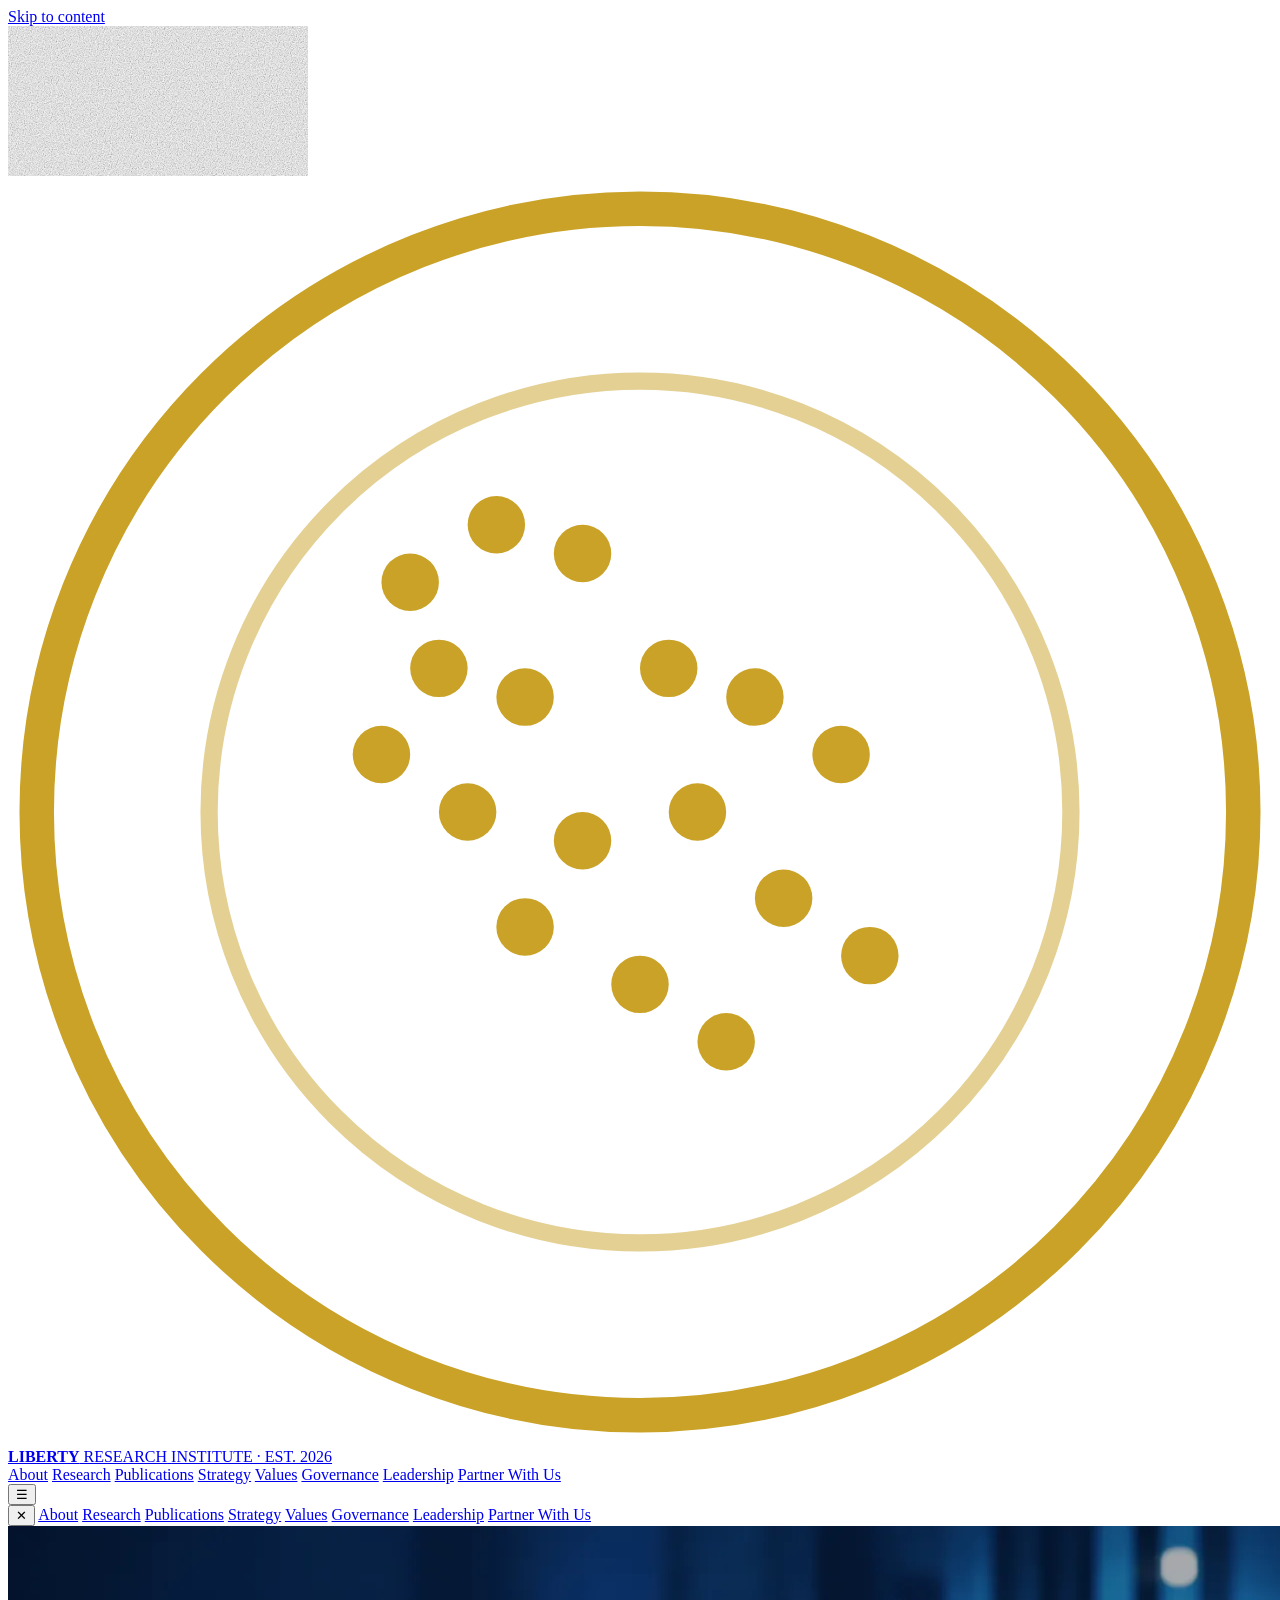
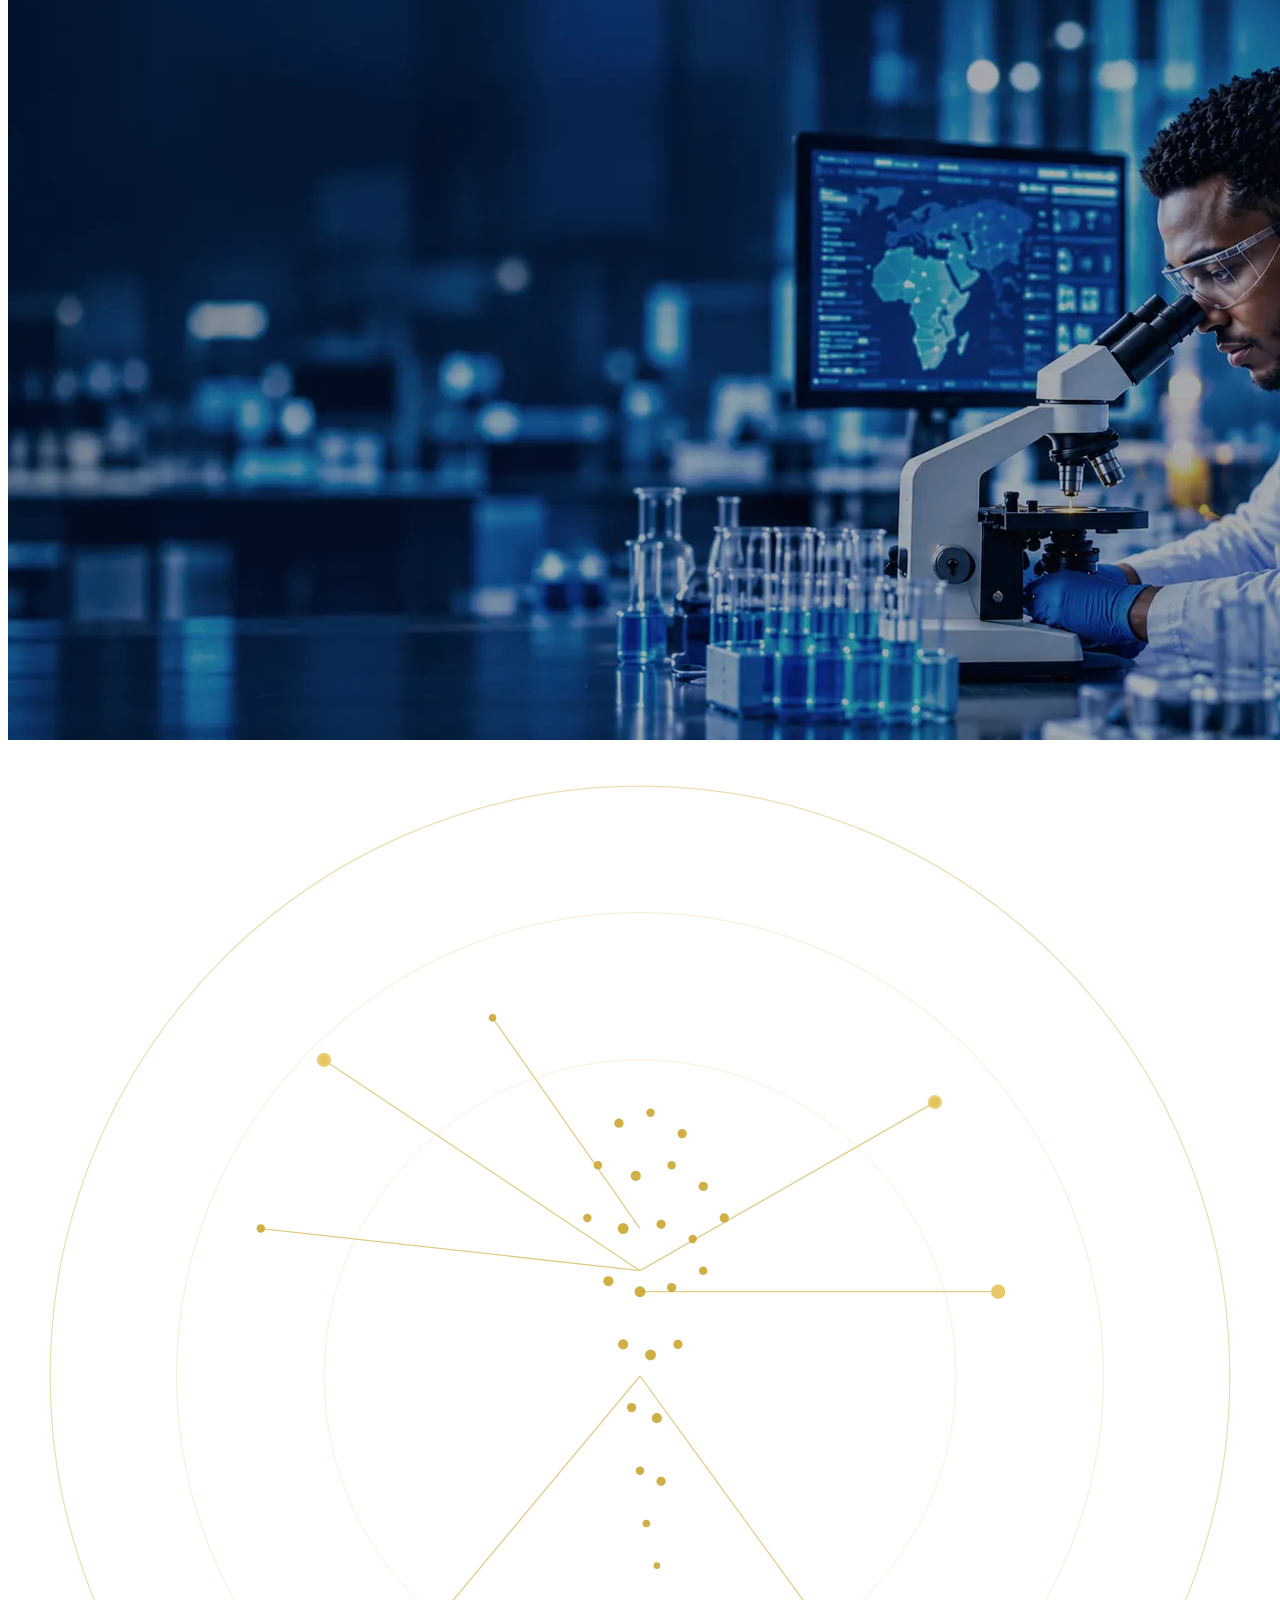
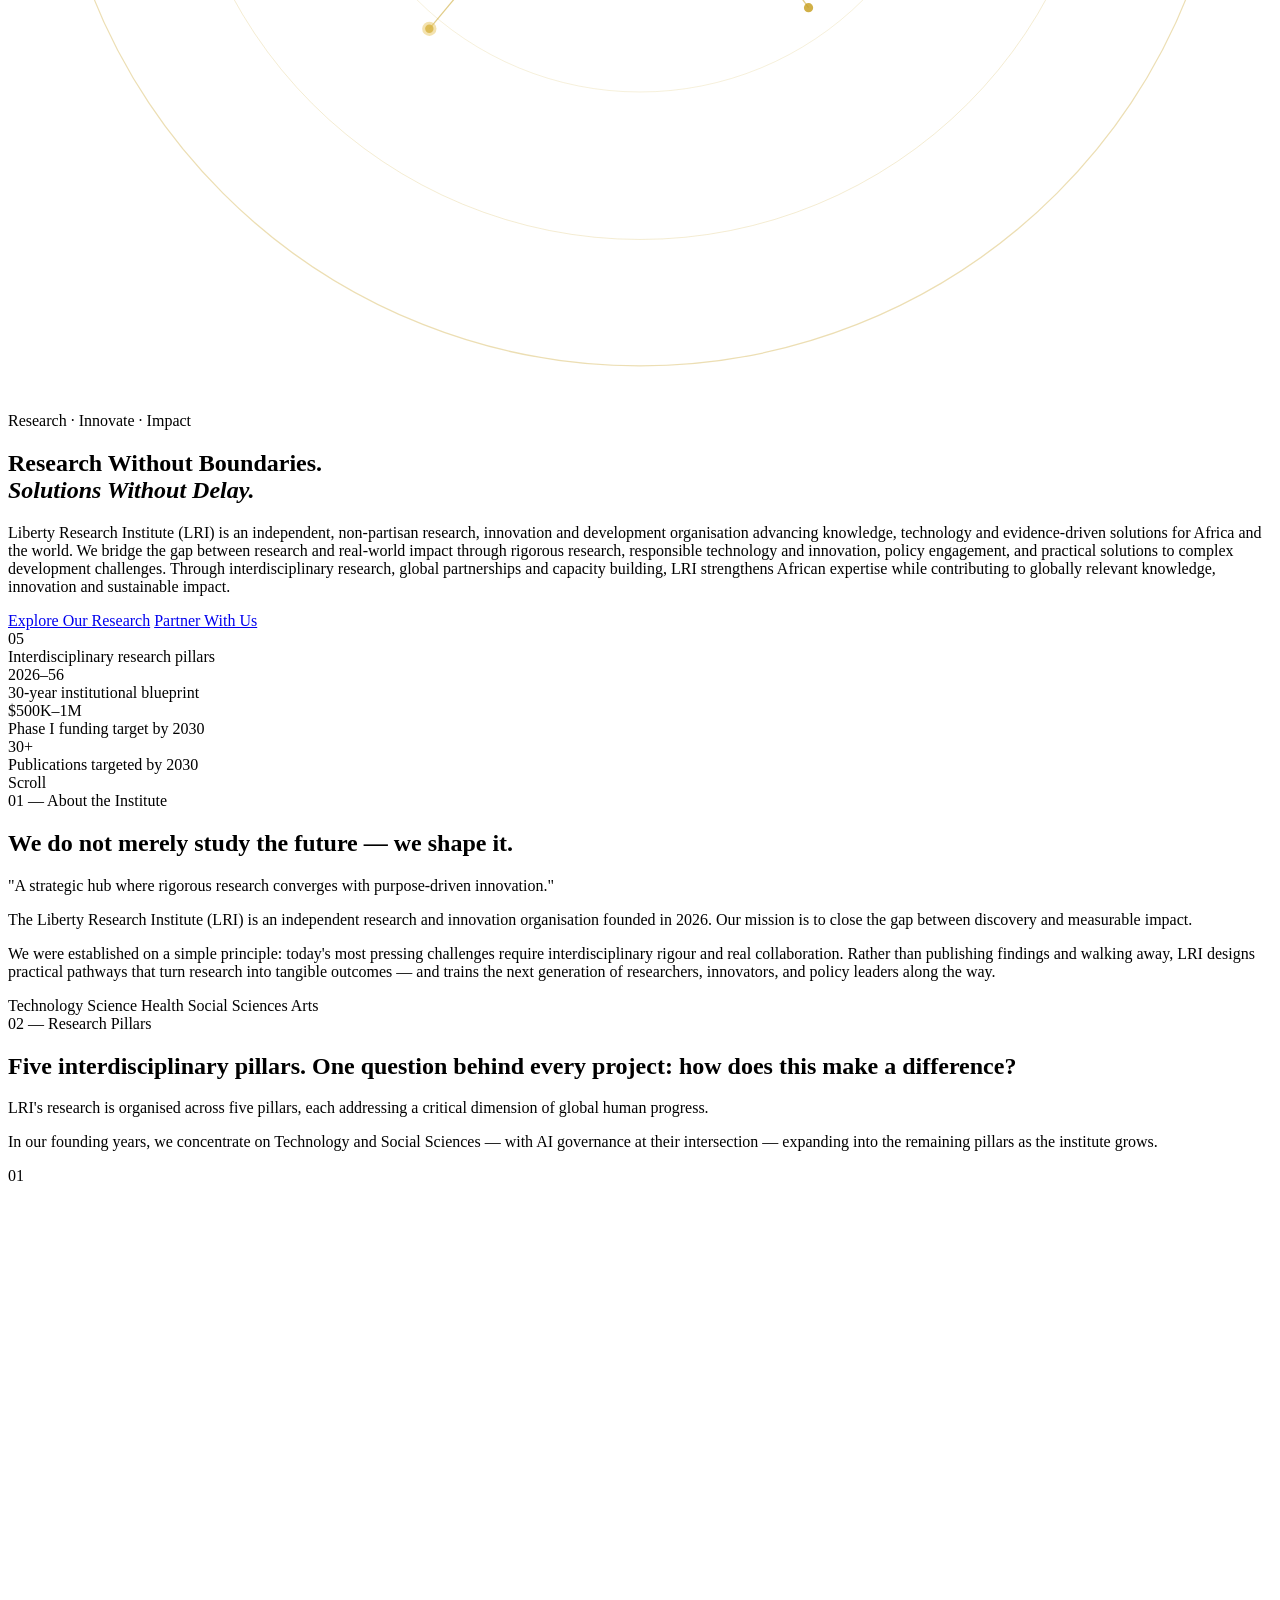
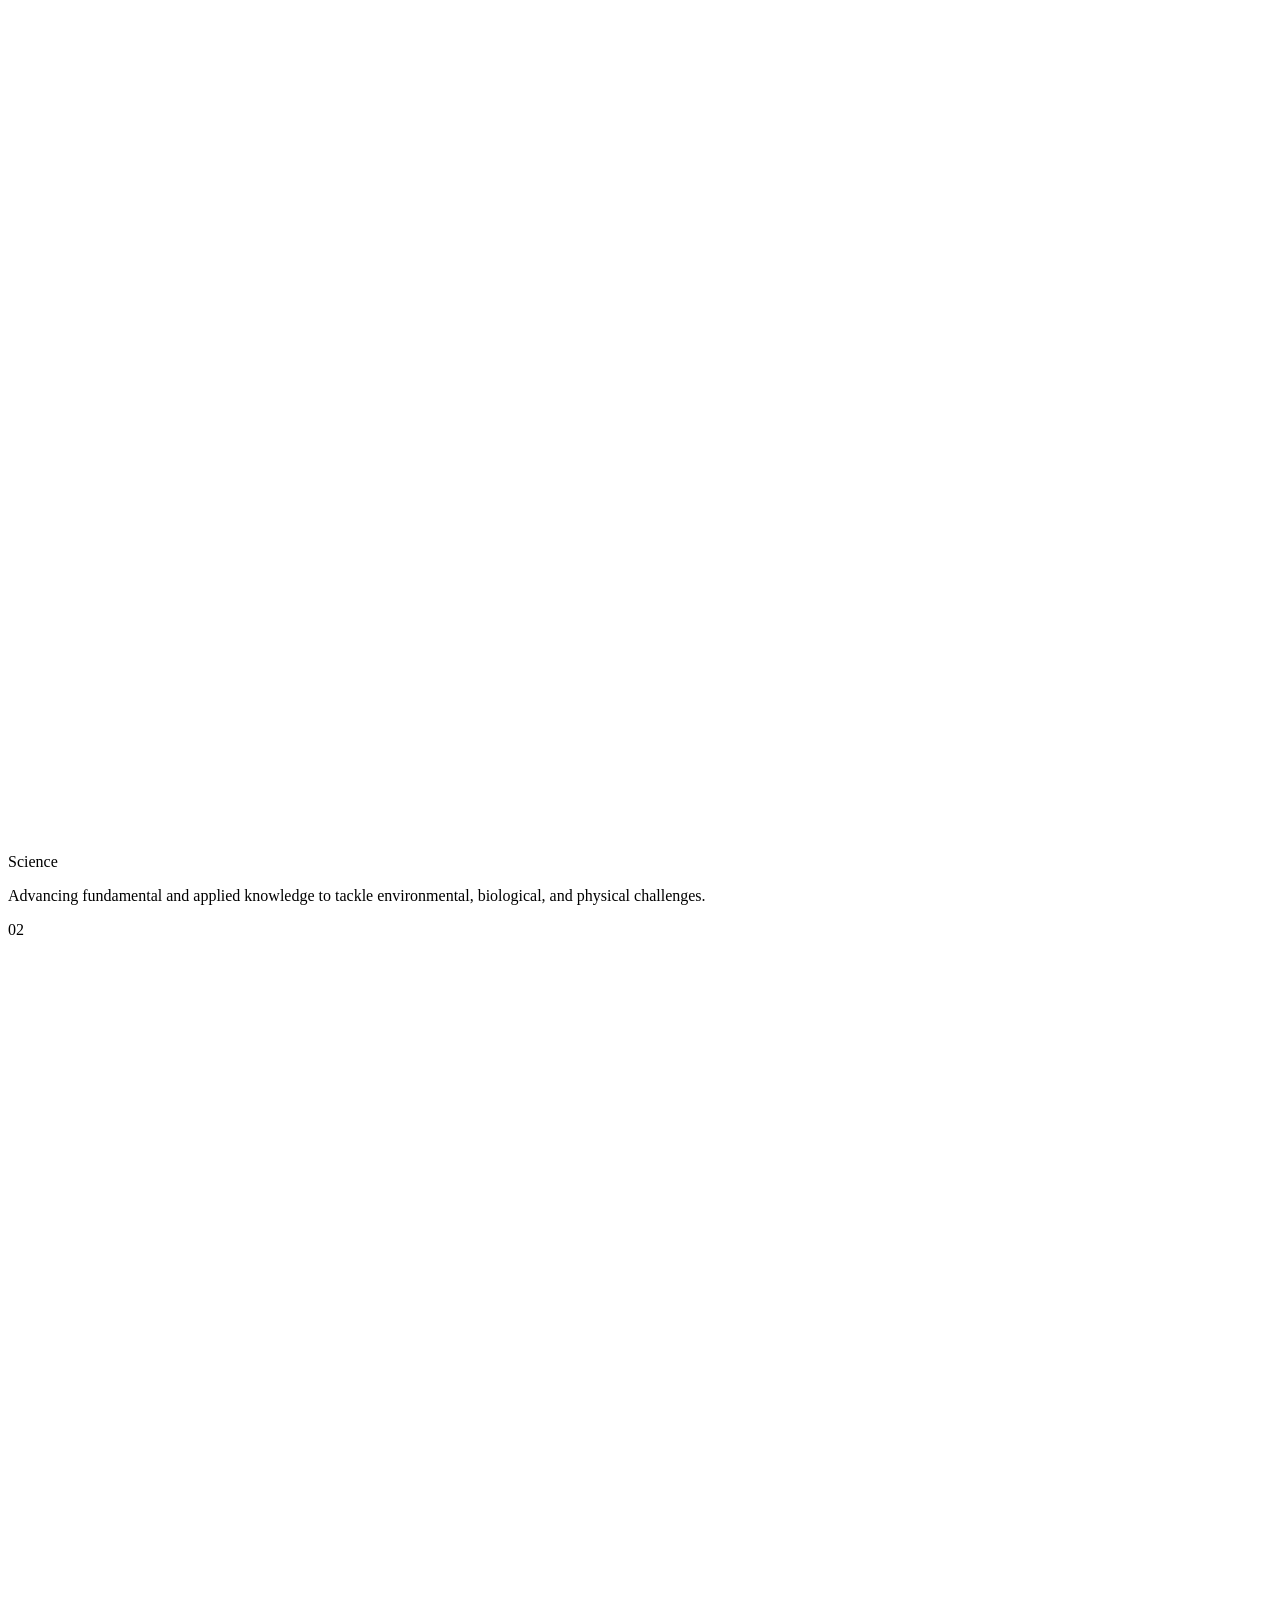
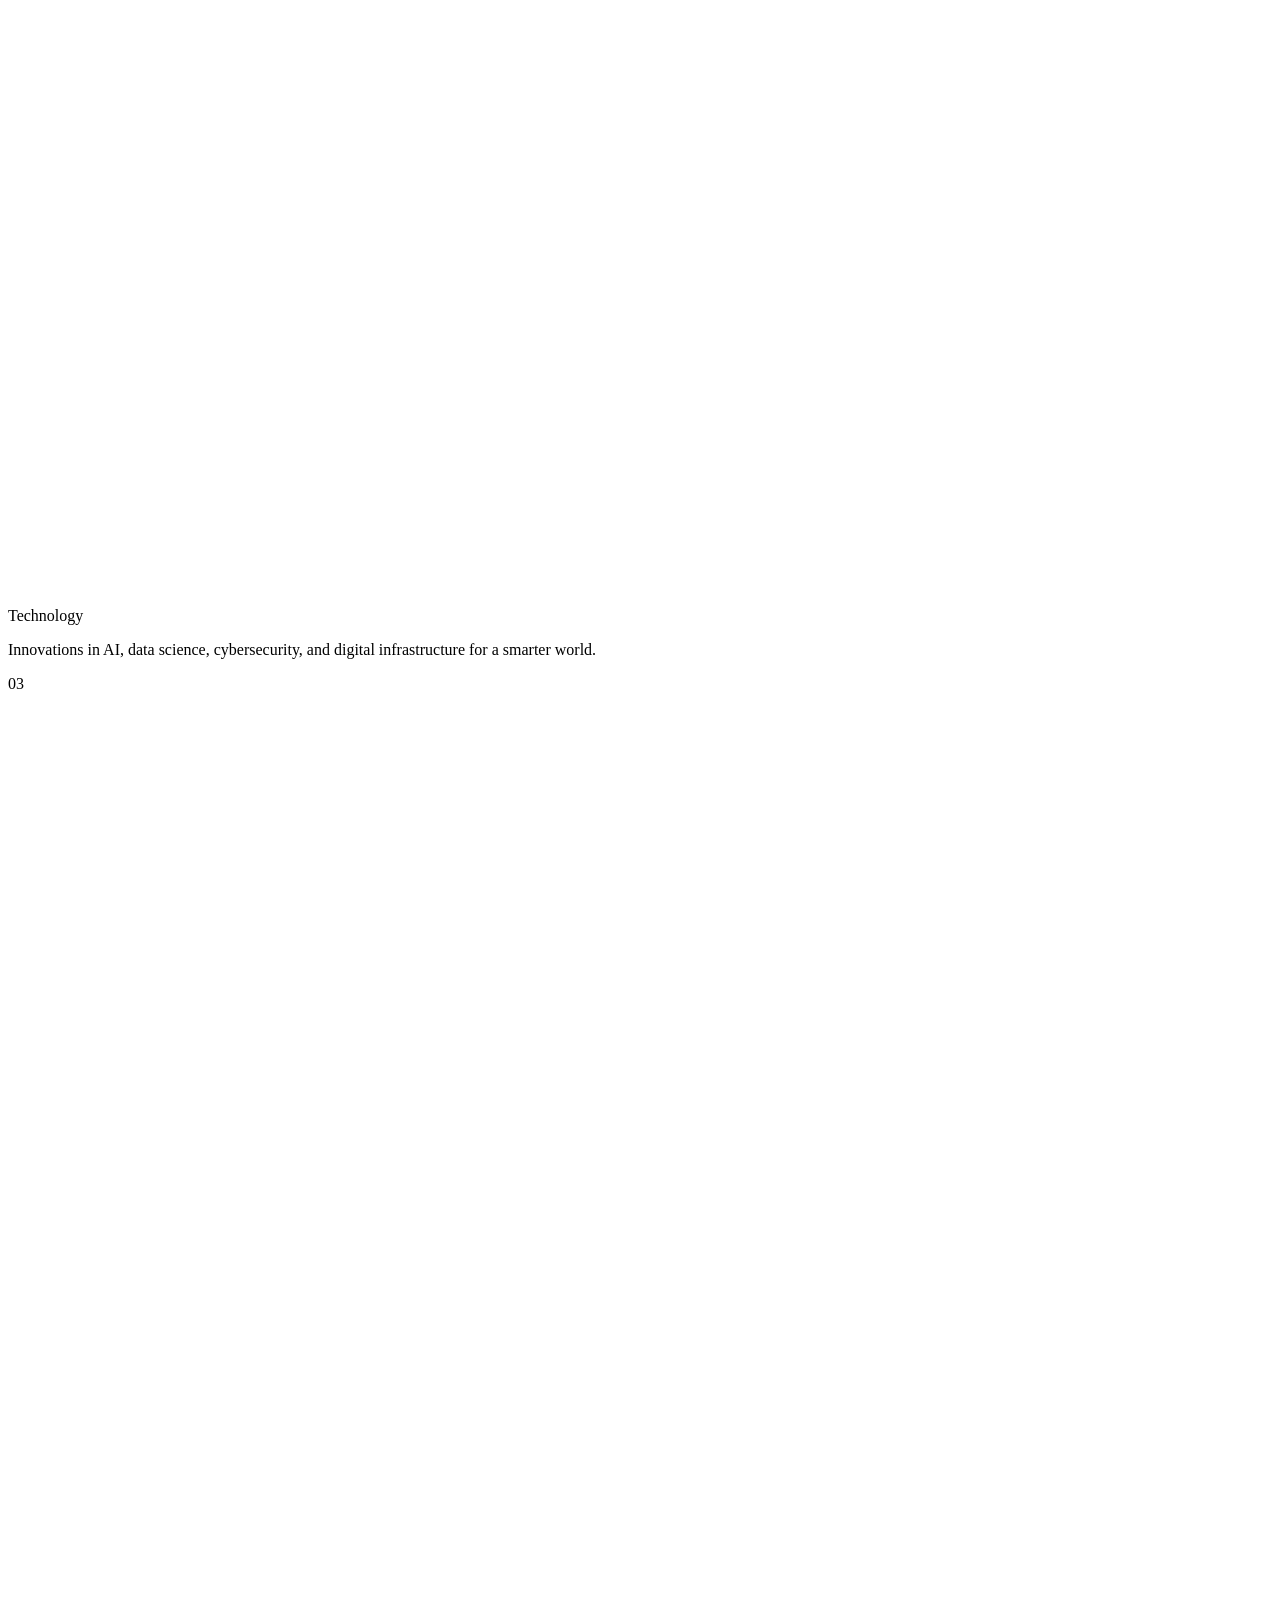
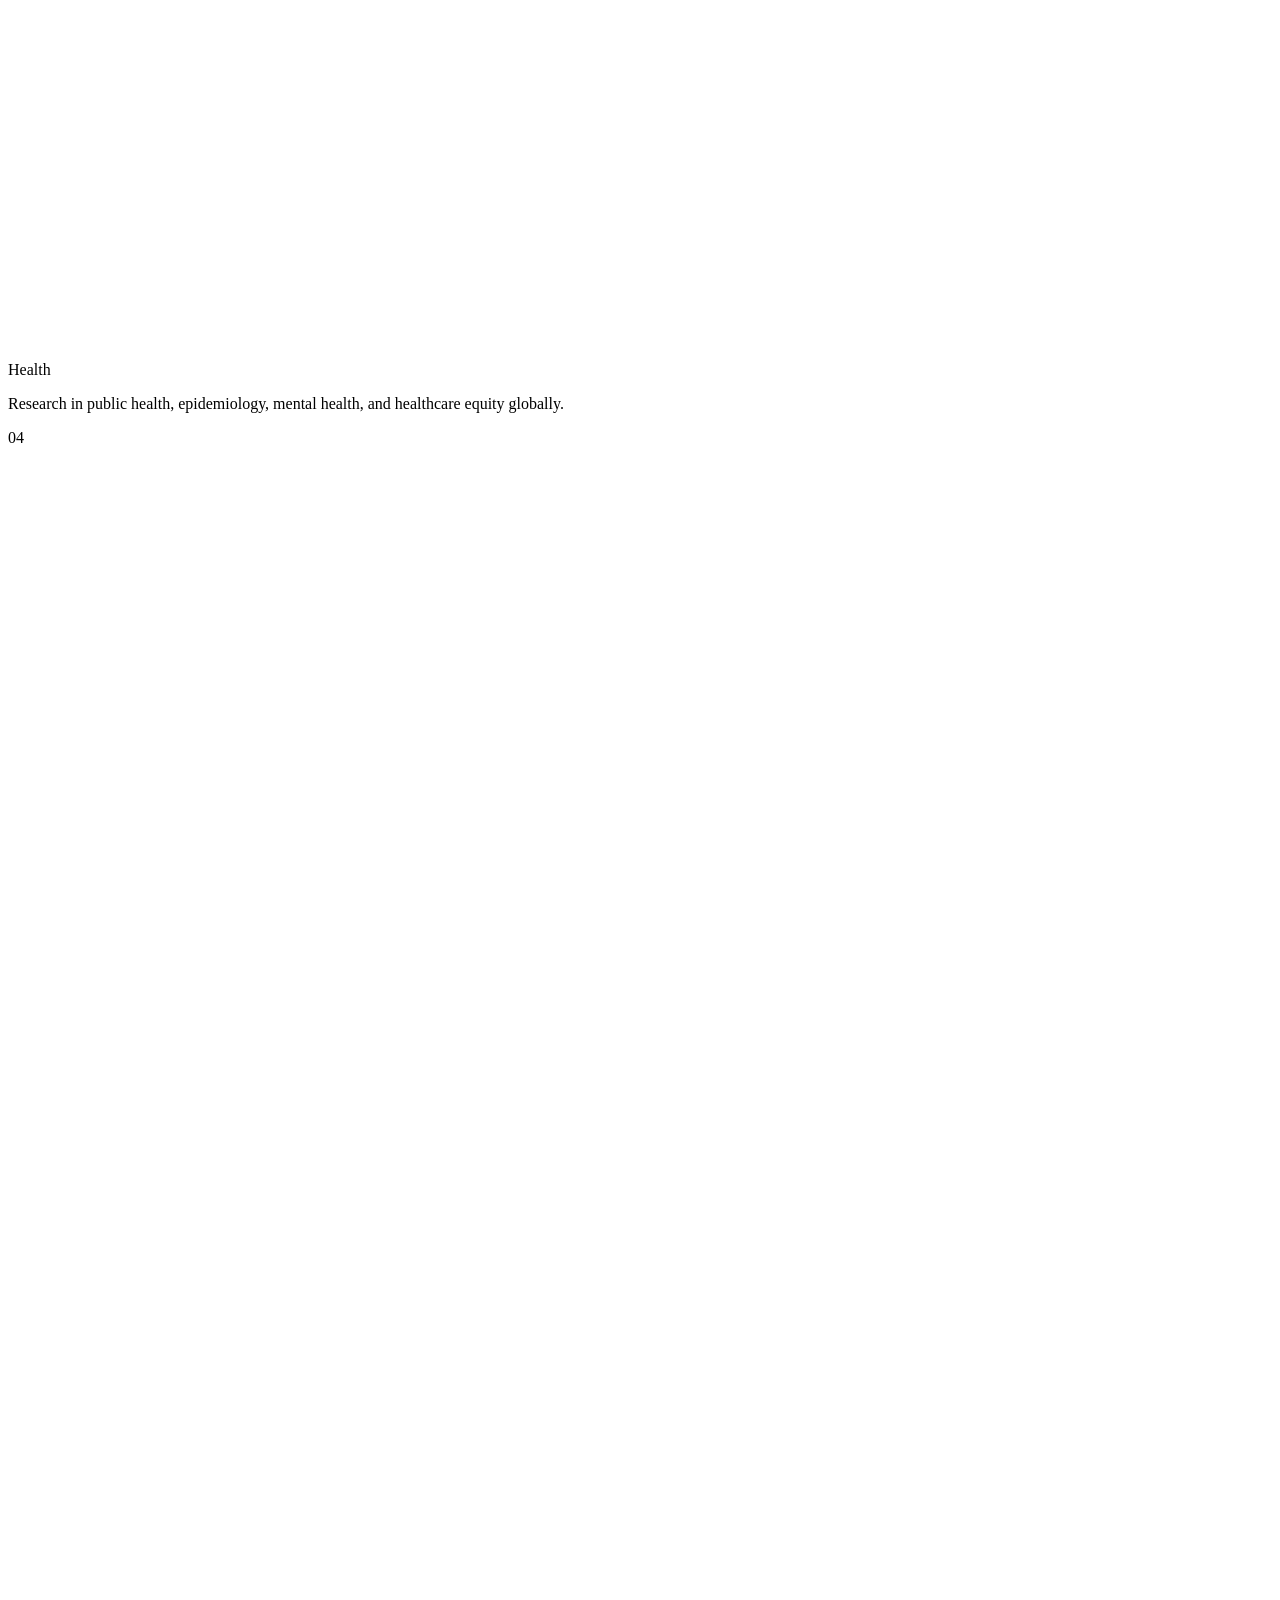
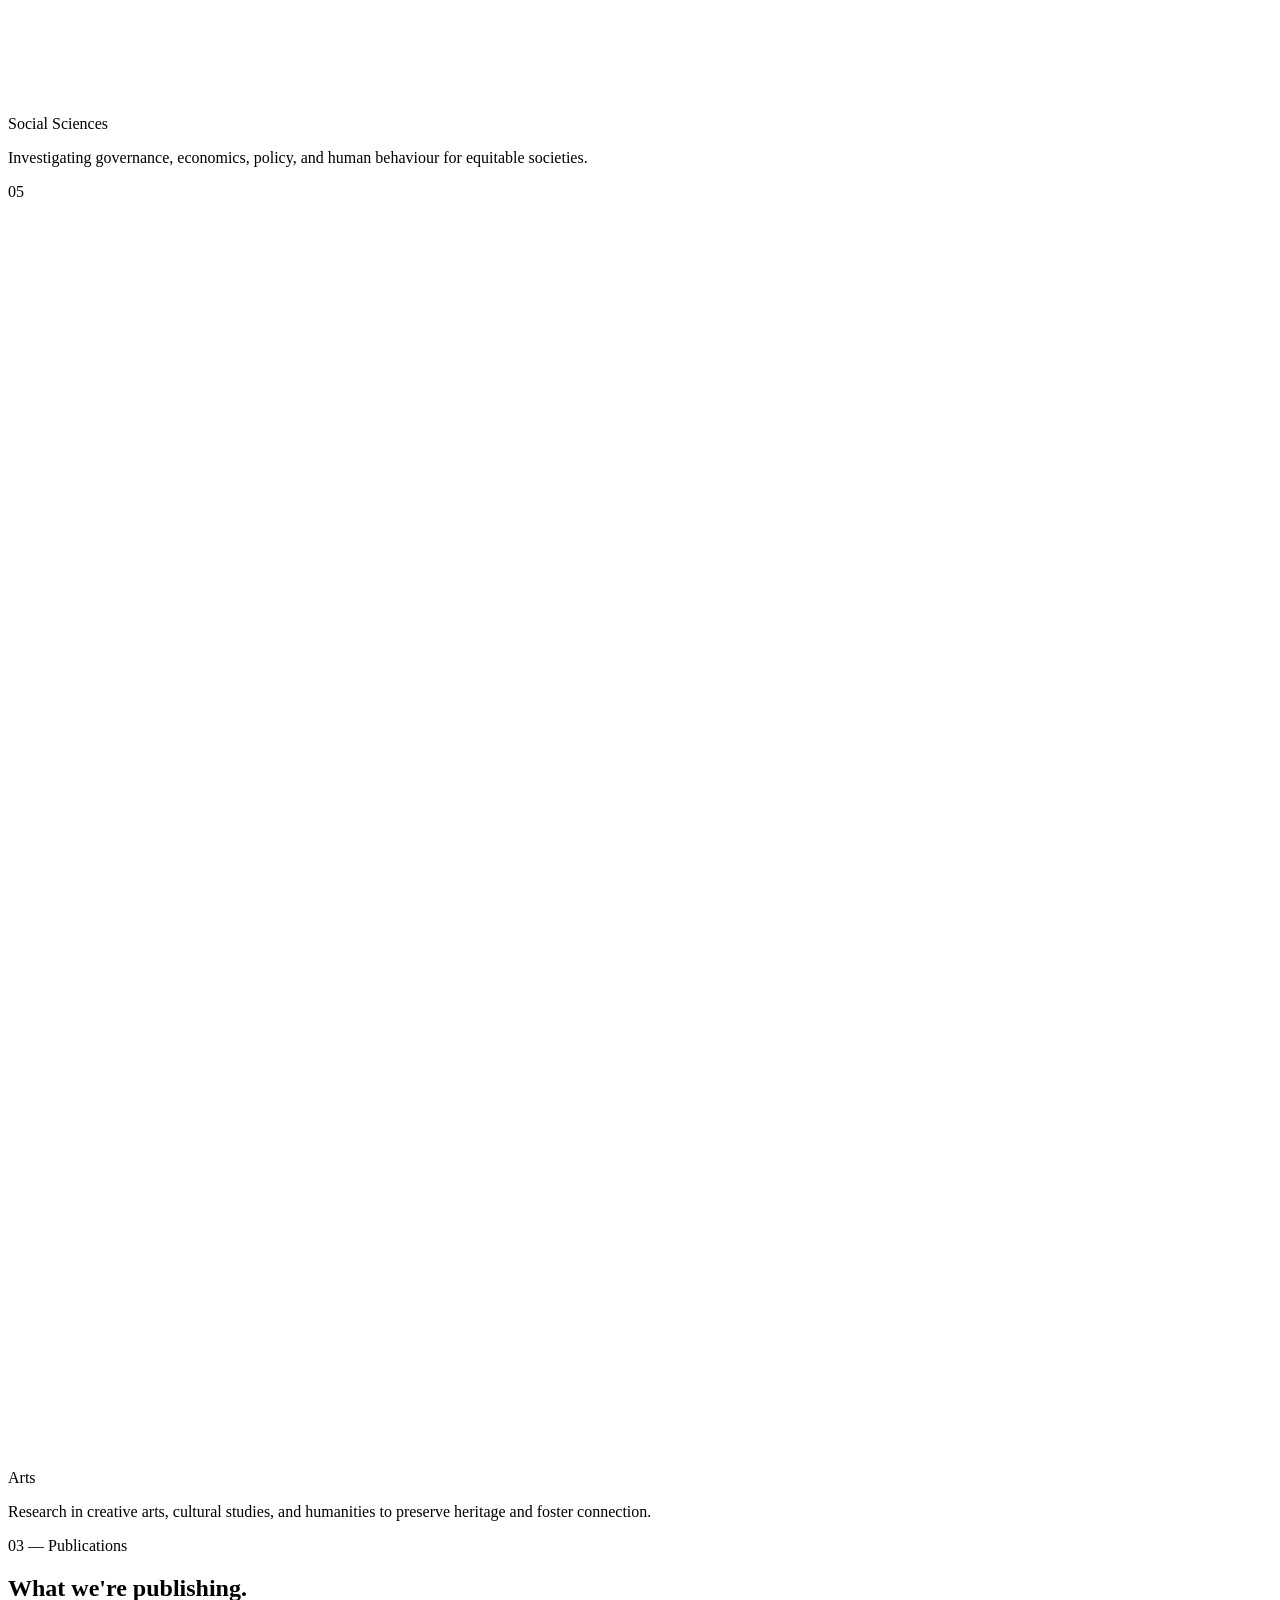
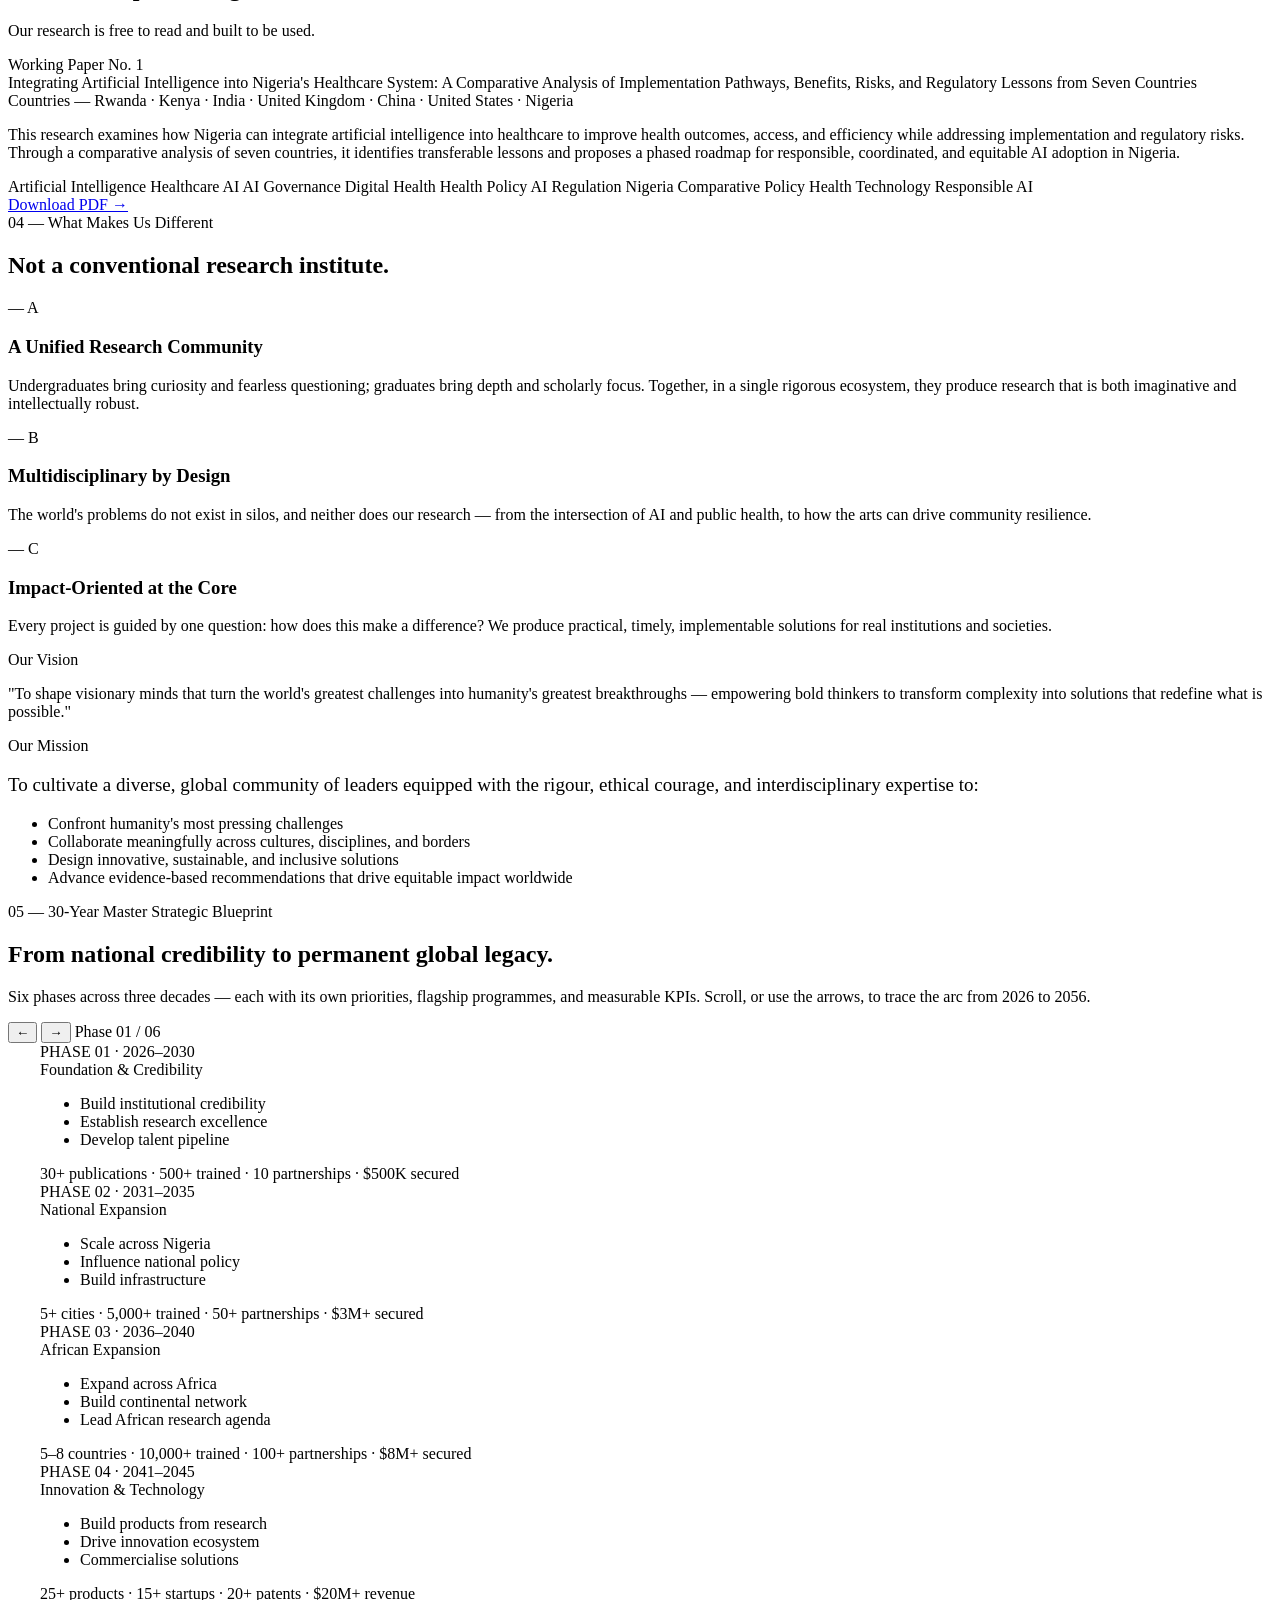
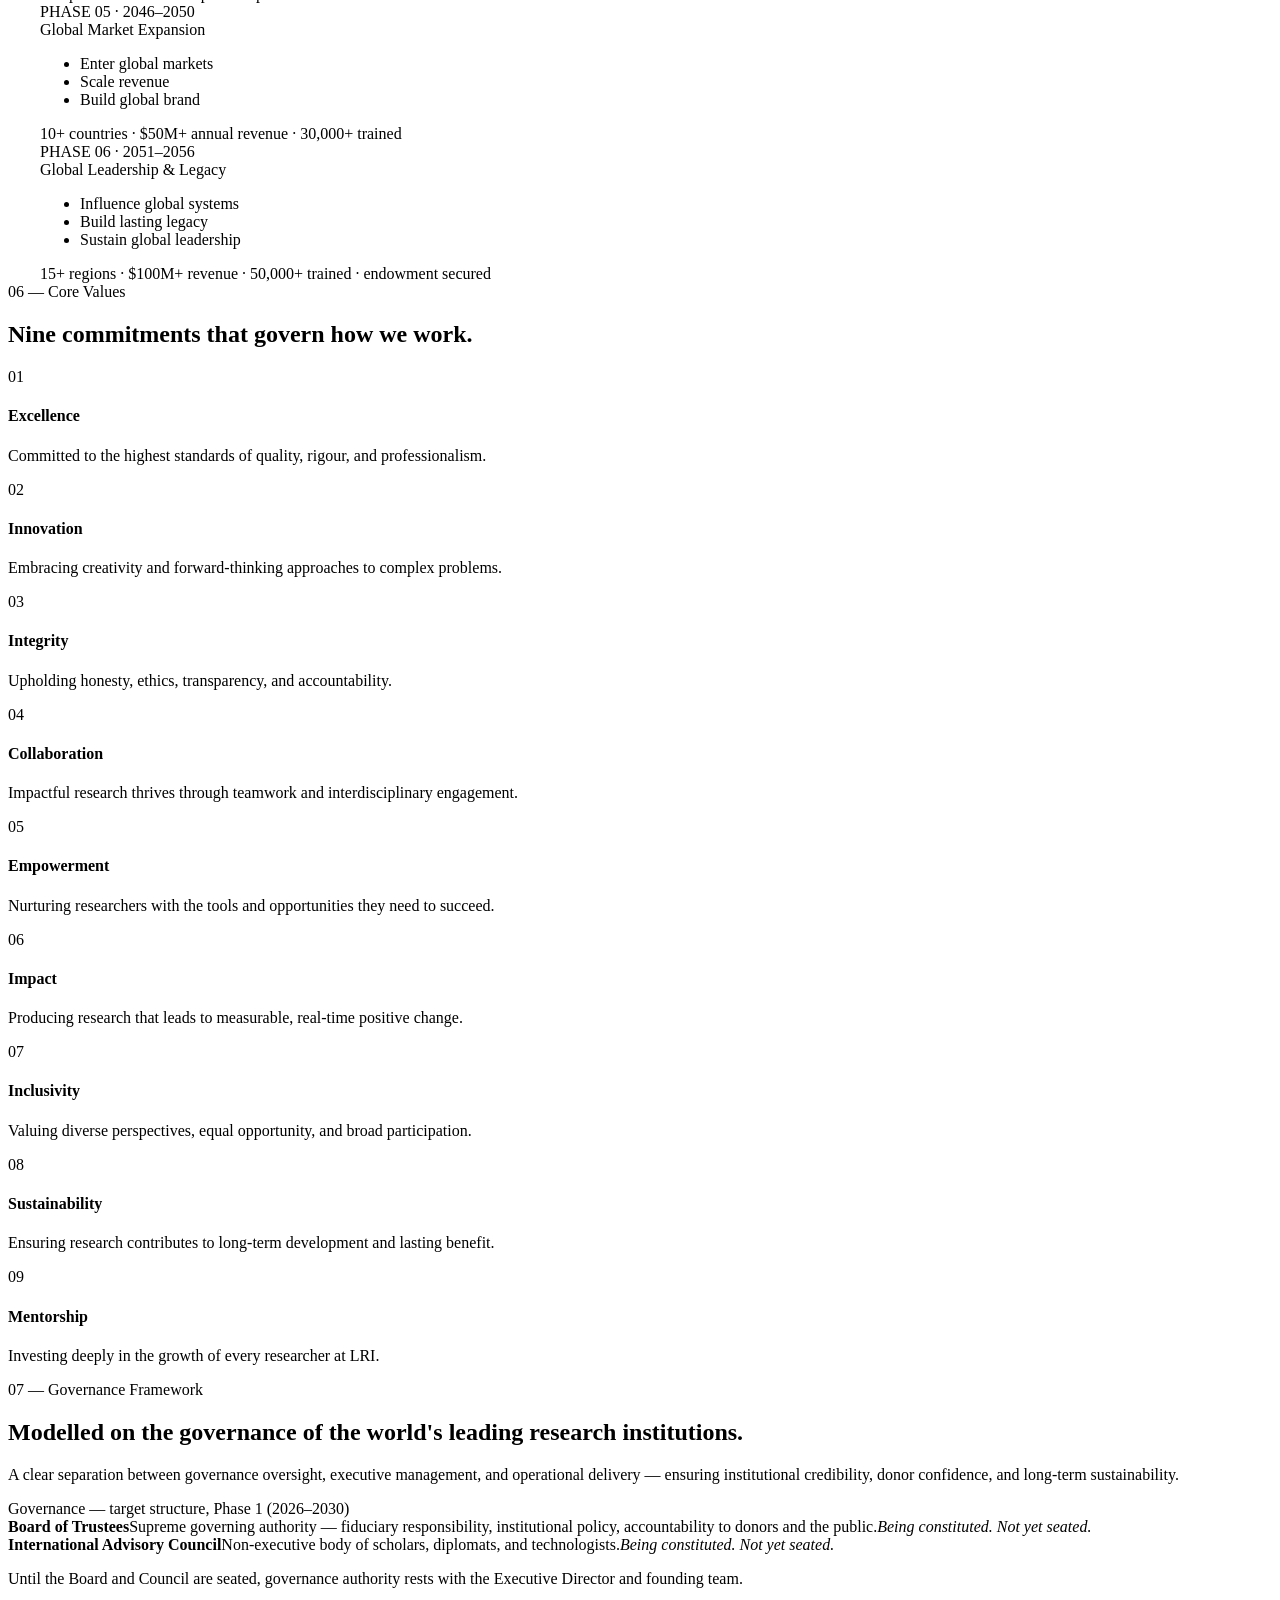
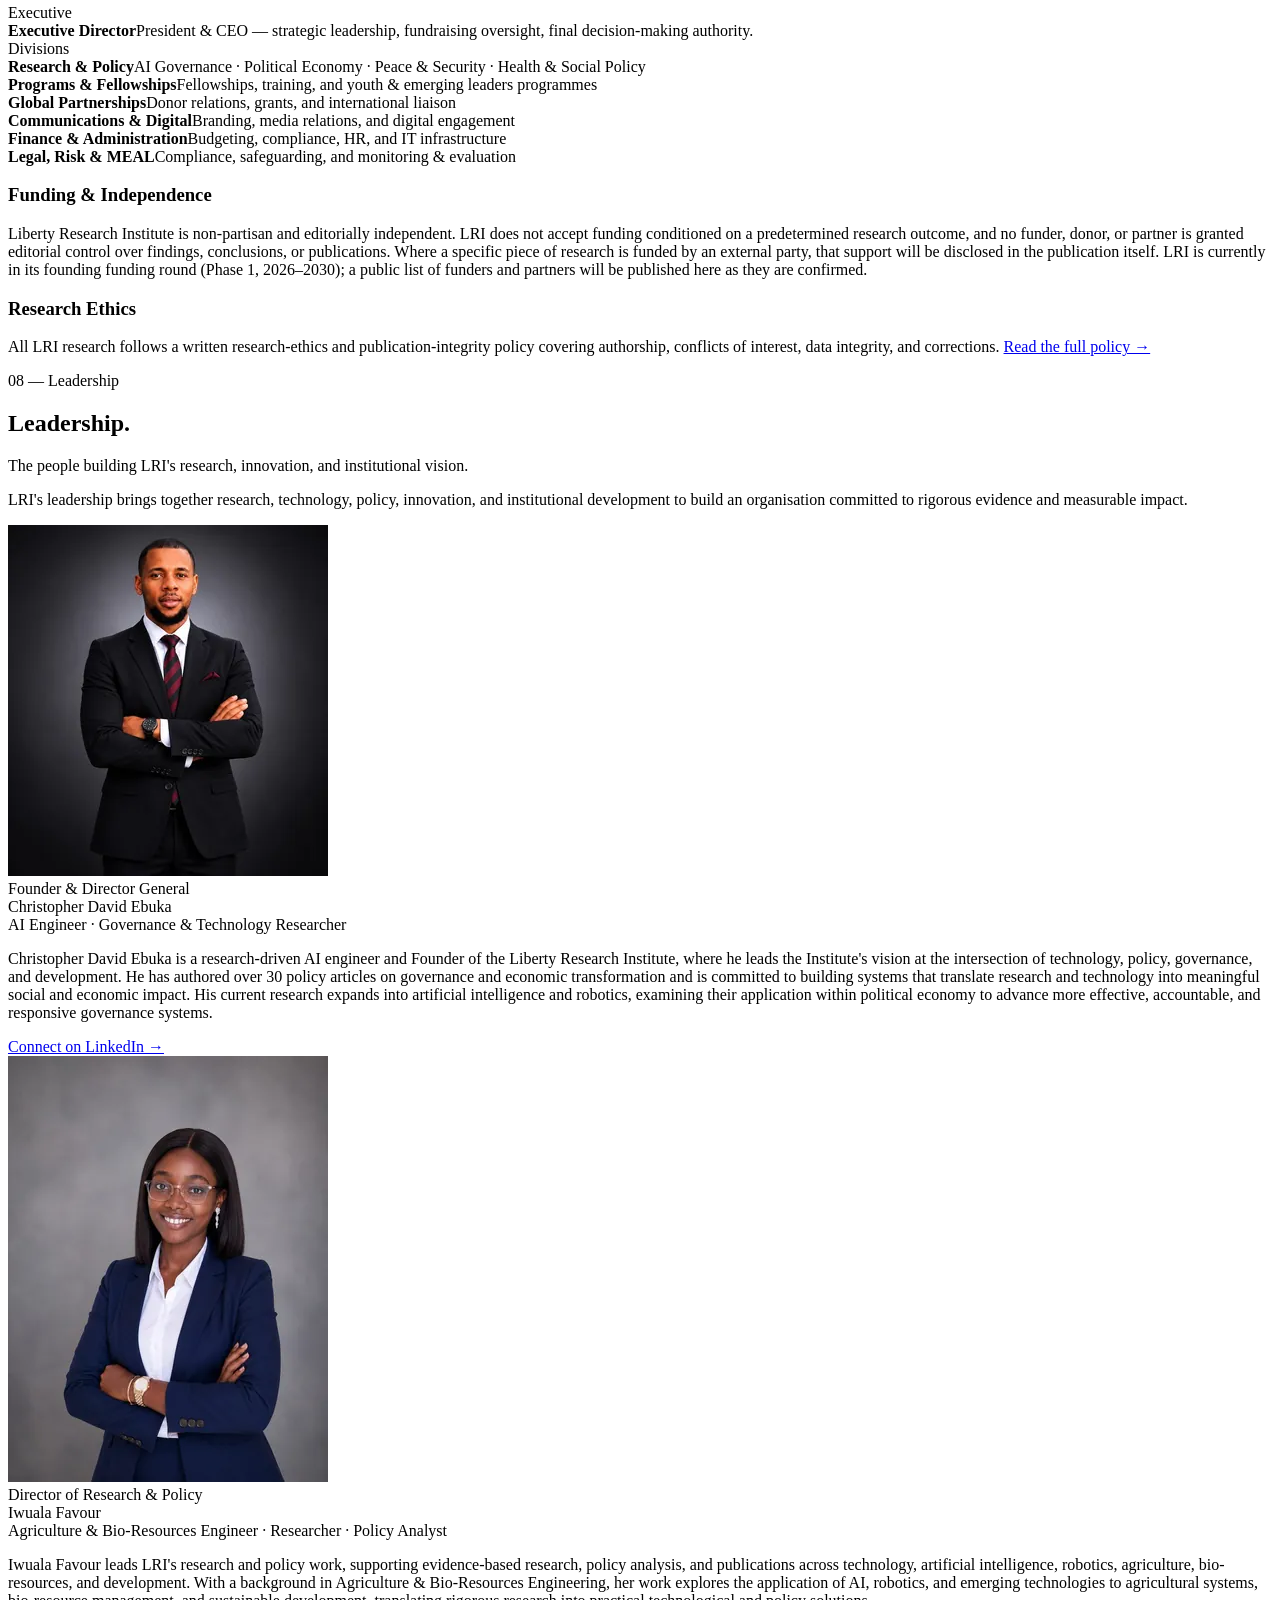
==== commit 4c856619: "Update index.html" ====
--- a/public/index.html
+++ b/public/index.html
@@ -551,9 +551,9 @@
     <h2 class="reveal">Together, we can ask the questions that matter — and find the answers the world needs.</h2>
     <p class="reveal">Whether you're a researcher, a graduate seeking rigorous collaborative work, or a partner organisation ready to engage with forward-thinking research — LRI welcomes you.</p>
 
-    <form class="contact-form reveal" id="contactForm" aria-label="Contact form" name="contact" method="POST" action="/thanks.html" data-netlify="true" netlify-honeypot="bot-field">
-      <input type="hidden" name="form-name" value="contact">
-      <p style="display:none;"><label>Leave this field blank: <input type="text" name="bot-field" tabindex="-1" autocomplete="off"></label></p>
+    <form class="contact-form reveal" id="contactForm" aria-label="Contact form" method="POST" action="https://formsubmit.co/info@libertyresearch.com.ng">
+      <input type="hidden" name="_subject" value="New message from libertyresearch.com.ng">
+      <input type="hidden" name="_captcha" value="false">
       <div class="form-row">
         <div class="field"><label for="cf-name">Name</label><input id="cf-name" name="name" type="text" required autocomplete="name"></div>
         <div class="field"><label for="cf-email">Email</label><input id="cf-email" name="email" type="email" required autocomplete="email"></div>
